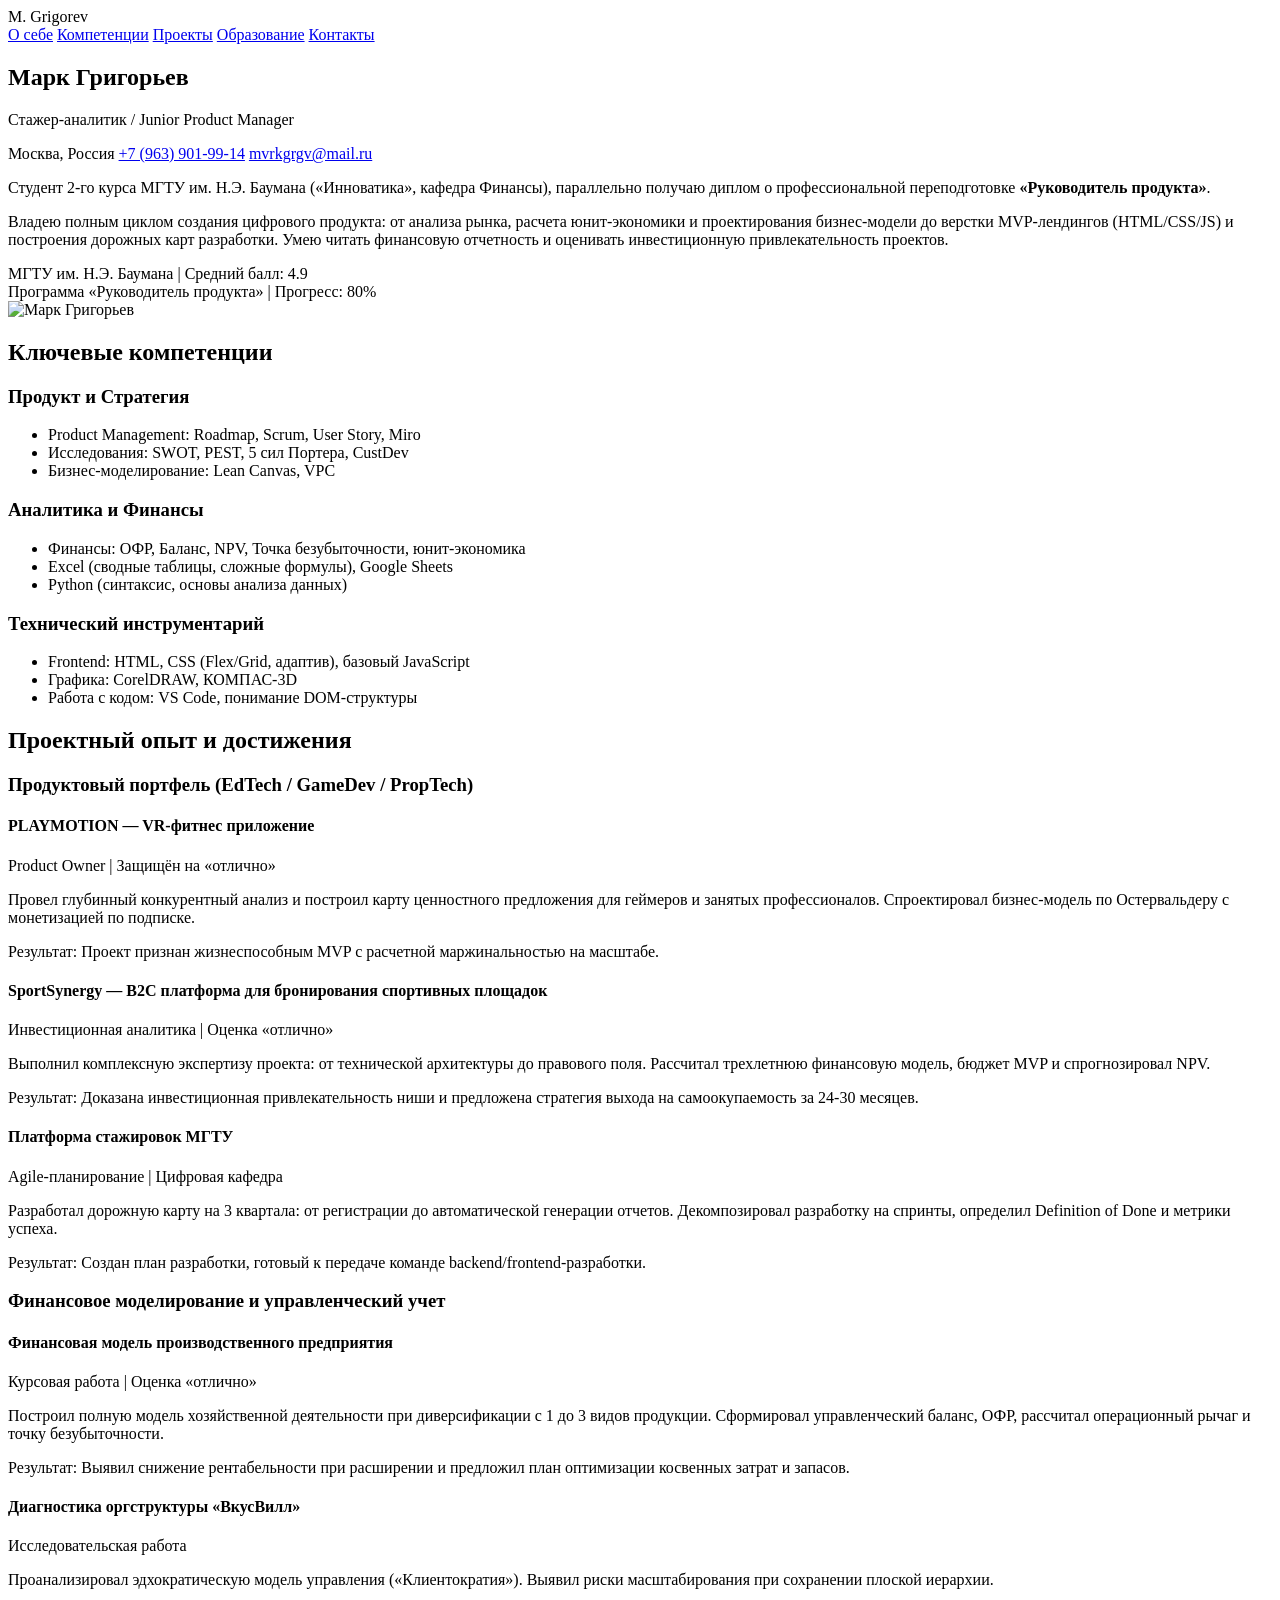
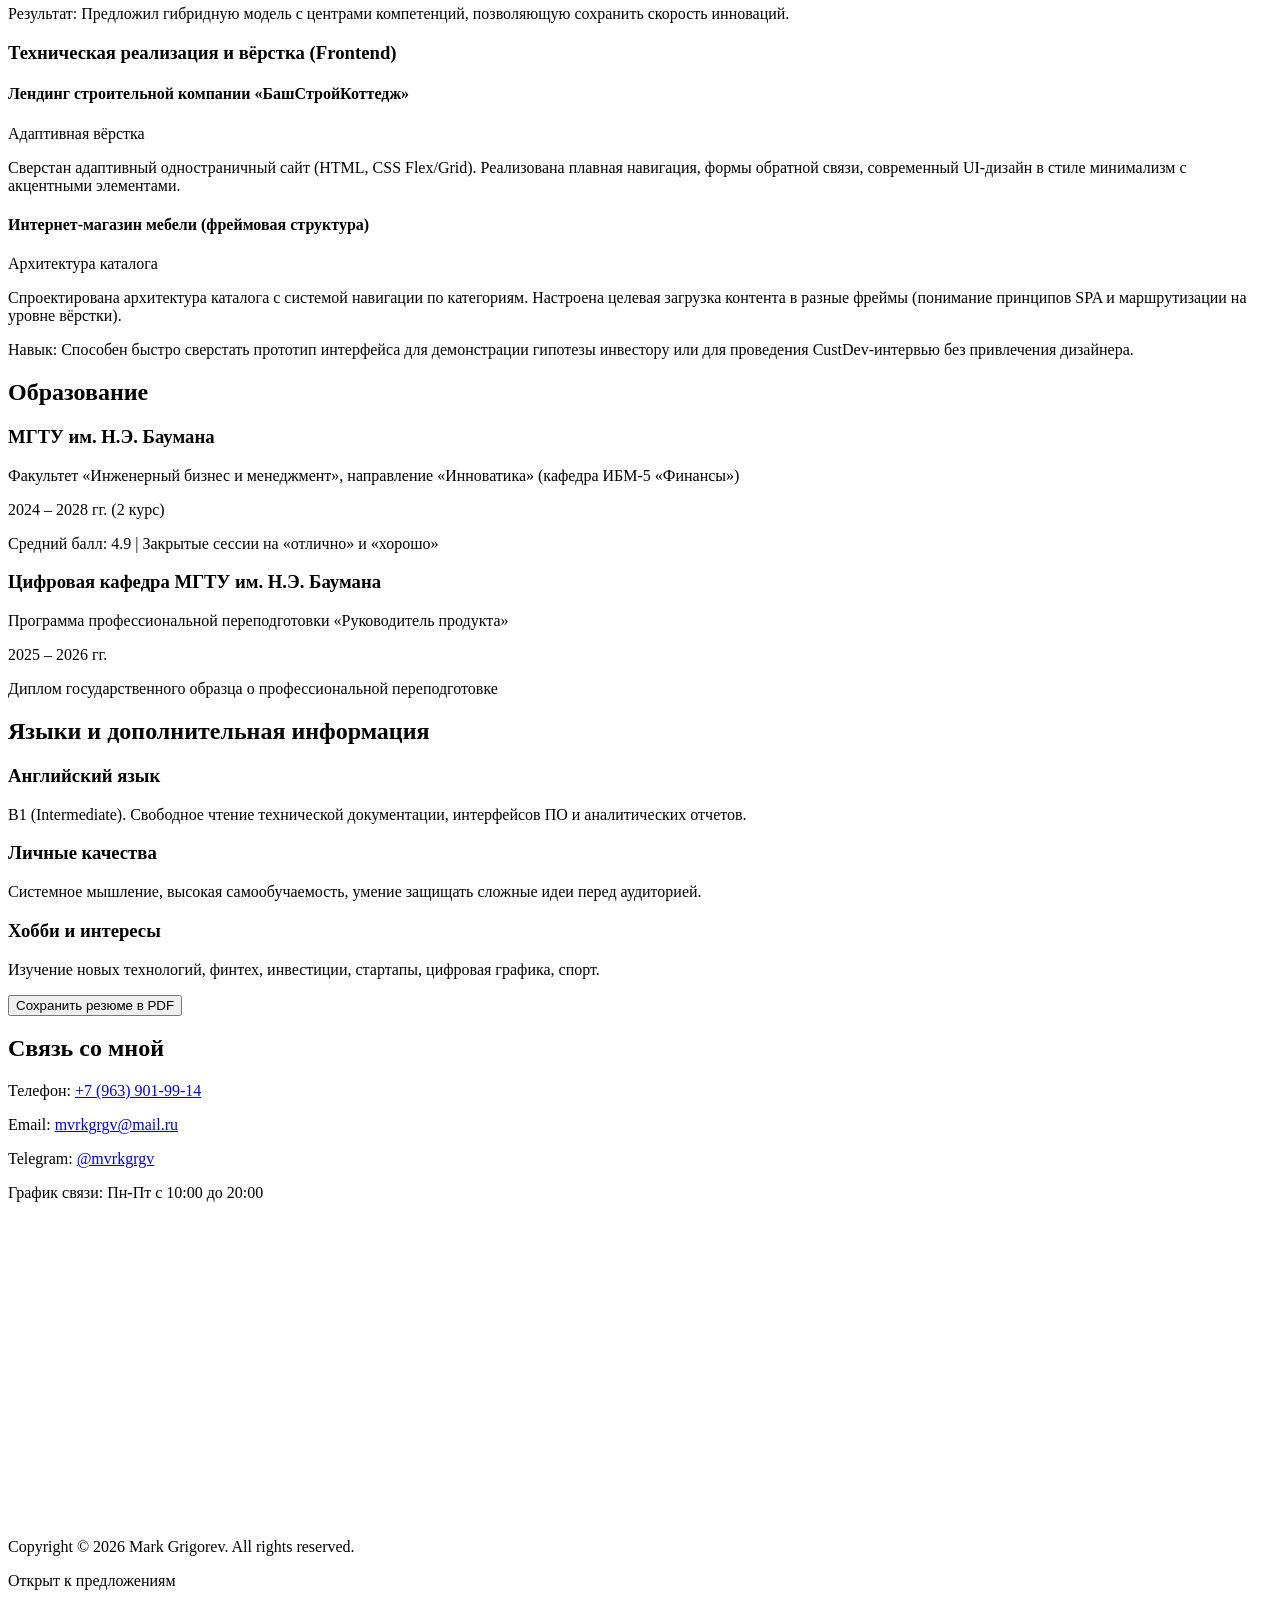
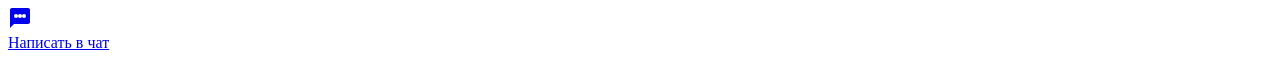
==== index.html @ a6ddb9bc "Add files via upload" ====
<!DOCTYPE html>
<html lang="ru">
<head>
    <meta charset="UTF-8">
    <meta name="viewport" content="width=device-width, initial-scale=1.0">
    <title>Марк Григорьев</title>
    
    <link rel="stylesheet" href="c:\Users\MarkS\OneDrive\Desktop\Марк\МГТУ\ИТ\ИТ 4 семестр\Лендинг ИТ\CSS\style.css">
    
    <link rel="preconnect" href="https://fonts.googleapis.com">
    <link rel="preconnect" href="https://fonts.gstatic.com" crossorigin>
    <link href="https://fonts.googleapis.com/css2?family=Inter:opsz,wght@14..32,300;14..32,400;14..32,500;14..32,600;14..32,700&family=Cormorant+Garamond:ital,wght@0,400;0,500;0,600;1,400&display=swap" rel="stylesheet">
</head>
<body>

    <header class="header">
        <div class="logo">
            M. Grigorev
        </div>
        <nav class="nav">
            <a href="#about" class="nav-link">О себе</a>
            <a href="#skills" class="nav-link">Компетенции</a>
            <a href="#projects" class="nav-link">Проекты</a>
            <a href="#education" class="nav-link">Образование</a>
            <a href="#contacts" class="nav-link">Контакты</a>
        </nav>
    </header>

    <!-- О себе (профессиональный профиль) -->
    <section id="about" class="about">
        <div class="about-container">
            <div class="about-text">
                <h1>Марк Григорьев</h1>
                <p class="subtitle">Стажер-аналитик / Junior Product Manager</p>
                <div class="contact-links">
                    <span>Москва, Россия</span>
                    <a href="tel:+79639019914">+7 (963) 901-99-14</a>
                    <a href="mailto:mvrkgrgv@mail.ru">mvrkgrgv@mail.ru</a>
                   
                </div>
                
                
                <div class="profile-text">
                    <p>Студент 2-го курса МГТУ им. Н.Э. Баумана («Инноватика», кафедра Финансы), параллельно получаю диплом о профессиональной переподготовке <strong>«Руководитель продукта»</strong>.</p>
                    <p>Владею полным циклом создания цифрового продукта: от анализа рынка, расчета юнит-экономики и проектирования бизнес-модели до верстки MVP-лендингов (HTML/CSS/JS) и построения дорожных карт разработки. Умею читать финансовую отчетность и оценивать инвестиционную привлекательность проектов.</p>
                </div>
                
                <div class="achievement-badge">
                    МГТУ им. Н.Э. Баумана | Средний балл: 4.9<Br> 
                    Программа «Руководитель продукта» | Прогресс: 80%
                </div>
            </div>
            <div class="about-image">
                <img src="images/avatar.jpg" alt="Марк Григорьев">
            </div>
        </div>
    </section>

    <!-- Ключевые компетенции (3 колонки) -->
    <section id="skills" class="skills">
        <div class="container">
            <h2>Ключевые компетенции</h2>
            <div class="skills-grid three-col">
                <div class="skill-card">
                    <h3>Продукт и Стратегия</h3>
                    <ul>
                        <li>Product Management: Roadmap, Scrum, User Story, Miro</li>
                        <li>Исследования: SWOT, PEST, 5 сил Портера, CustDev</li>
                        <li>Бизнес-моделирование: Lean Canvas, VPC</li>
                    </ul>
                </div>
                <div class="skill-card">
                    <h3>Аналитика и Финансы</h3>
                    <ul>
                        <li>Финансы: ОФР, Баланс, NPV, Точка безубыточности, юнит-экономика</li>
                        <li>Excel (сводные таблицы, сложные формулы), Google Sheets</li>
                        <li>Python (синтаксис, основы анализа данных)</li>
                    </ul>
                </div>
                <div class="skill-card">
                    <h3>Технический инструментарий</h3>
                    <ul>
                        <li>Frontend: HTML, CSS (Flex/Grid, адаптив), базовый JavaScript</li>
                        <li>Графика: CorelDRAW, КОМПАС-3D</li>
                        <li>Работа с кодом: VS Code, понимание DOM-структуры</li>
                    </ul>
                </div>
            </div>
        </div>
    </section>

    <!-- Проектный опыт (карточки с метками) -->
    <section id="projects" class="projects">
        <div class="container">
            <h2>Проектный опыт и достижения</h2>
            
            <!-- Продуктовые проекты -->
            <div class="project-category">
                <h3 class="category-title">Продуктовый портфель (EdTech / GameDev / PropTech)</h3>
                
                <div class="project-card">
                    <div class="project-header">
                        <h4>PLAYMOTION — VR-фитнес приложение</h4>
                        <span class="project-tag">Product Owner | Защищён на «отлично»</span>
                    </div>
                    <p>Провел глубинный конкурентный анализ и построил карту ценностного предложения для геймеров и занятых профессионалов. Спроектировал бизнес-модель по Остервальдеру с монетизацией по подписке.</p>
                    <div class="project-result">Результат: Проект признан жизнеспособным MVP с расчетной маржинальностью на масштабе.</div>
                </div>

                <div class="project-card">
                    <div class="project-header">
                        <h4>SportSynergy — B2C платформа для бронирования спортивных площадок</h4>
                        <span class="project-tag">Инвестиционная аналитика | Оценка «отлично»</span>
                    </div>
                    <p>Выполнил комплексную экспертизу проекта: от технической архитектуры до правового поля. Рассчитал трехлетнюю финансовую модель, бюджет MVP и спрогнозировал NPV.</p>
                    <div class="project-result">Результат: Доказана инвестиционная привлекательность ниши и предложена стратегия выхода на самоокупаемость за 24-30 месяцев.</div>
                </div>

                <div class="project-card">
                    <div class="project-header">
                        <h4>Платформа стажировок МГТУ</h4>
                        <span class="project-tag">Agile-планирование | Цифровая кафедра</span>
                    </div>
                    <p>Разработал дорожную карту на 3 квартала: от регистрации до автоматической генерации отчетов. Декомпозировал разработку на спринты, определил Definition of Done и метрики успеха.</p>
                    <div class="project-result">Результат: Создан план разработки, готовый к передаче команде backend/frontend-разработки.</div>
                </div>
            </div>

            <!-- Финансовое моделирование -->
            <div class="project-category">
                <h3 class="category-title">Финансовое моделирование и управленческий учет</h3>
                
                <div class="project-card">
                    <div class="project-header">
                        <h4>Финансовая модель производственного предприятия</h4>
                        <span class="project-tag">Курсовая работа | Оценка «отлично»</span>
                    </div>
                    <p>Построил полную модель хозяйственной деятельности при диверсификации с 1 до 3 видов продукции. Сформировал управленческий баланс, ОФР, рассчитал операционный рычаг и точку безубыточности.</p>
                    <div class="project-result">Результат: Выявил снижение рентабельности при расширении и предложил план оптимизации косвенных затрат и запасов.</div>
                </div>

                <div class="project-card">
                    <div class="project-header">
                        <h4>Диагностика оргструктуры «ВкусВилл»</h4>
                        <span class="project-tag">Исследовательская работа</span>
                    </div>
                    <p>Проанализировал эдхократическую модель управления («Клиентократия»). Выявил риски масштабирования при сохранении плоской иерархии.</p>
                    <div class="project-result">Результат: Предложил гибридную модель с центрами компетенций, позволяющую сохранить скорость инноваций.</div>
                </div>
            </div>

            <!-- Техническая реализация -->
            <div class="project-category">
                <h3 class="category-title">Техническая реализация и вёрстка (Frontend)</h3>
                
                <div class="project-card">
                    <div class="project-header">
                        <h4>Лендинг строительной компании «БашСтройКоттедж»</h4>
                        <span class="project-tag">Адаптивная вёрстка</span>
                    </div>
                    <p>Сверстан адаптивный одностраничный сайт (HTML, CSS Flex/Grid). Реализована плавная навигация, формы обратной связи, современный UI-дизайн в стиле минимализм с акцентными элементами.</p>
                </div>

                <div class="project-card">
                    <div class="project-header">
                        <h4>Интернет-магазин мебели (фреймовая структура)</h4>
                        <span class="project-tag">Архитектура каталога</span>
                    </div>
                    <p>Спроектирована архитектура каталога с системой навигации по категориям. Настроена целевая загрузка контента в разные фреймы (понимание принципов SPA и маршрутизации на уровне вёрстки).</p>
                    <div class="project-result">Навык: Способен быстро сверстать прототип интерфейса для демонстрации гипотезы инвестору или для проведения CustDev-интервью без привлечения дизайнера.</div>
                </div>
            </div>
        </div>
    </section>

    <!-- Образование -->
    <section id="education" class="education">
        <div class="container">
            <h2>Образование</h2>
            <div class="education-grid">
                <div class="education-card">
                    <h3>МГТУ им. Н.Э. Баумана</h3>
                    <p class="edu-spec">Факультет «Инженерный бизнес и менеджмент», направление «Инноватика» (кафедра ИБМ-5 «Финансы»)</p>
                    <p class="edu-year">2024 – 2028 гг. (2 курс)</p>
                    <div class="edu-highlight">Средний балл: 4.9 | Закрытые сессии на «отлично» и «хорошо»</div>
                </div>
                <div class="education-card">
                    <h3>Цифровая кафедра МГТУ им. Н.Э. Баумана</h3>
                    <p class="edu-spec">Программа профессиональной переподготовки «Руководитель продукта»</p>
                    <p class="edu-year">2025 – 2026 гг.</p>
                    <div class="edu-highlight">Диплом государственного образца о профессиональной переподготовке</div>
                </div>
            </div>
        </div>
    </section>

    <!-- Языки и дополнительная информация -->
    <section id="additional" class="additional">
        <div class="container">
            <h2>Языки и дополнительная информация</h2>
            <div class="additional-grid">
                <div class="additional-card">
                    <h3>Английский язык</h3>
                    <p>B1 (Intermediate). Свободное чтение технической документации, интерфейсов ПО и аналитических отчетов.</p>
                </div>
                <div class="additional-card">
                    <h3>Личные качества</h3>
                    <p>Системное мышление, высокая самообучаемость, умение защищать сложные идеи перед аудиторией.</p>
                </div>
                <div class="additional-card">
                    <h3>Хобби и интересы</h3>
                    <p>Изучение новых технологий, финтех, инвестиции, стартапы, цифровая графика, спорт.</p>
                </div>
            </div>
            
                        <!-- Кнопка сохранения резюме в PDF -->
            <div class="pdf-resume-wrapper">
                <button id="saveResumePdfBtn" class="pdf-resume-btn">Сохранить резюме в PDF</button>
            </div>

           
        </div>
    </section>

    <!-- Контакты -->
    <section id="contacts" class="contacts">
        <div class="container">
            <h2>Связь со мной</h2>
            <div class="contacts-wrapper">
                <div class="contact-info">
                    <p>Телефон: <a href="tel:+79639019914">+7 (963) 901-99-14</a></p>
                    <p>Email: <a href="mailto:mvrkgrgv@mail.ru">mvrkgrgv@mail.ru</a></p>
                    
                    <p>Telegram: <a href="#">@mvrkgrgv</a></p>
                    <p>График связи: Пн-Пт с 10:00 до 20:00</p>
                </div>
                <div class="map-wrapper">
                    <iframe 
                        class="map-iframe"
                        src="https://yandex.ru/map-widget/v1/?um=constructor%3A123456789&source=constructor" 
                        width="450" 
                        height="300" 
                        frameborder="0"
                        allowfullscreen>
                    </iframe>
                </div>
            </div>
        </div>
    </section>

    <footer class="footer">
        <div class="container">
            <p>Copyright © 2026 Mark Grigorev. All rights reserved.</p>
            <p class="footer-sub">Открыт к предложениям</p>
        </div>
    </footer>



    <!-- Чат-виджет (минималистичный, без эмодзи) -->
    <div class="chat-widget">
        <a href="https://vk.me/id218940474?text=Здравствуйте!%20Вопрос%20по%20резюме" 
           class="chat-link" 
           target="_blank" 
           rel="noopener noreferrer">
            <div class="chat-icon">
                <svg width="24" height="24" viewBox="0 0 24 24" fill="none" xmlns="http://www.w3.org/2000/svg">
                    <path d="M20 2H4C2.9 2 2 2.9 2 4V22L6 18H20C21.1 18 22 17.1 22 16V4C22 2.9 21.1 2 20 2Z" fill="currentColor"/>
                    <circle cx="8" cy="10" r="2" fill="white"/>
                    <circle cx="12" cy="10" r="2" fill="white"/>
                    <circle cx="16" cy="10" r="2" fill="white"/>
                </svg>
            </div>
            <span class="chat-tooltip">Написать в чат</span>
        </a>
    </div>


    <script src="JS/index.js"></script>

    <!-- Библиотека для PDF -->
    <script src="https://cdnjs.cloudflare.com/ajax/libs/html2pdf.js/0.10.1/html2pdf.bundle.min.js"></script>
    <script>
        (function() {
            const pdfBtn = document.getElementById('saveResumePdfBtn');
            if (pdfBtn) {
                pdfBtn.addEventListener('click', function() {
                    // Создаём окно для генерации PDF
                    const win = window.open('', '_blank');
                    
                    // Пишем чистый HTML для резюме
                    win.document.write(`
                        <!DOCTYPE html>
                        <html>
                        <head>
                            <meta charset="UTF-8">
                            <title>Марк Григорьев - Резюме</title>
                            <style>
                                * {
                                    margin: 0;
                                    padding: 0;
                                    box-sizing: border-box;
                                }
                                body {
                                    font-family: 'Segoe UI', 'Inter', 'Helvetica Neue', sans-serif;
                                    background: white;
                                    padding: 40px;
                                    color: #1e2a2a;
                                    line-height: 1.45;
                                }
                                .resume {
                                    max-width: 800px;
                                    margin: 0 auto;
                                    background: white;
                                }
                                h1 {
                                    font-size: 32px;
                                    color: #2C4A4A;
                                    margin-bottom: 5px;
                                    font-weight: 600;
                                }
                                .subtitle {
                                    font-size: 18px;
                                    color: #6A6A6A;
                                    margin-bottom: 15px;
                                    font-weight: 500;
                                }
                                .contacts-row {
                                    display: flex;
                                    flex-wrap: wrap;
                                    gap: 20px;
                                    font-size: 13px;
                                    color: #4a6a6a;
                                    margin-bottom: 25px;
                                    padding-bottom: 15px;
                                    border-bottom: 3px solid #2C4A4A;
                                }
                                h2 {
                                    font-size: 20px;
                                    color: #2C4A4A;
                                    border-bottom: 2px solid #EDE8DF;
                                    padding-bottom: 5px;
                                    margin: 20px 0 12px 0;
                                }
                                h3 {
                                    font-size: 15px;
                                    color: #2C4A4A;
                                    margin: 12px 0 4px 0;
                                    font-weight: 600;
                                }
                                p {
                                    font-size: 13px;
                                    color: #333;
                                    margin-bottom: 8px;
                                    line-height: 1.5;
                                }
                                ul {
                                    margin: 5px 0 8px 20px;
                                }
                                li {
                                    font-size: 12px;
                                    color: #555;
                                    margin-bottom: 4px;
                                }
                                .badge {
                                    background-color: #F8F6F2;
                                    padding: 10px 15px;
                                    border-radius: 10px;
                                    margin: 12px 0;
                                    font-size: 13px;
                                    color: #2C4A4A;
                                    font-weight: 500;
                                }
                                .grid-3 {
                                    display: flex;
                                    gap: 15px;
                                    margin: 10px 0;
                                    flex-wrap: wrap;
                                }
                                .card {
                                    background-color: #F8F6F2;
                                    padding: 12px;
                                    border-radius: 10px;
                                    flex: 1;
                                    min-width: 180px;
                                }
                                .card h4 {
                                    font-size: 14px;
                                    font-weight: 600;
                                    margin-bottom: 8px;
                                    color: #2C4A4A;
                                }
                                .card ul {
                                    margin: 0;
                                    padding-left: 18px;
                                }
                                .card li {
                                    font-size: 11px;
                                }
                                
                                /* Стили для карточек проектов */
                                .projects-grid {
                                    display: flex;
                                    flex-direction: column;
                                    gap: 16px;
                                    margin: 12px 0;
                                }
                                .project-card {
                                    background-color: #F8F6F2;
                                    padding: 14px 16px;
                                    border-radius: 10px;
                                }
                                .project-title {
                                    font-size: 15px;
                                    font-weight: 700;
                                    color: #2C4A4A;
                                    margin-bottom: 4px;
                                }
                                .project-tag {
                                    font-size: 11px;
                                    color: #8B6B3D;
                                    margin-bottom: 8px;
                                    font-weight: 500;
                                }
                                .project-desc {
                                    font-size: 12px;
                                    color: #444;
                                    margin-bottom: 8px;
                                    line-height: 1.45;
                                }
                                .project-result {
                                    font-size: 11px;
                                    margin-top: 8px;
                                    padding-top: 6px;
                                    border-top: 1px solid #E2D9CE;
                                    color: #2C4A4A;
                                    font-weight: 600;
                                }
                                
                                /* Стили для карточек образования (как у компетенций) */
                                .education-grid {
                                    display: flex;
                                    flex-direction: column;
                                    gap: 16px;
                                    margin: 12px 0;
                                }
                                .edu-card {
                                    background-color: #F8F6F2;
                                    padding: 14px 16px;
                                    border-radius: 10px;
                                }
                                .edu-title {
                                    font-size: 15px;
                                    font-weight: 700;
                                    color: #2C4A4A;
                                    margin-bottom: 4px;
                                }
                                .edu-date {
                                    font-size: 11px;
                                    color: #8B6B3D;
                                    margin-bottom: 8px;
                                    font-weight: 500;
                                }
                                .edu-desc {
                                    font-size: 12px;
                                    color: #444;
                                    margin-bottom: 0;
                                }
                                
                                .footer-note {
                                    margin-top: 25px;
                                    padding: 12px;
                                    background-color: #F8F6F2;
                                    border-radius: 10px;
                                    text-align: center;
                                    font-size: 12px;
                                    font-style: italic;
                                    color: #2C4A4A;
                                }
                                hr {
                                    margin: 15px 0;
                                    border: none;
                                    border-top: 1px solid #EDE8DF;
                                }
                                .pdf-resume-wrapper {
                                    text-align: center;
                                }

                            </style>
                        </head>
                        <body>
                            <div class="resume">
                                <h1>Григорьев Марк Сергеевич</h1>
                                <div class="subtitle">Стажер-аналитик / Junior Product Manager</div>
                                <div class="contacts-row">
                                    <span>📍 Москва, Россия</span>
                                    <span>📞 +7 (963) 901-99-14</span>
                                    <span>✉️ mvrkgrgv@mail.ru</span>
                                   
                                </div>

                                <!-- О себе -->
                                <h2>О себе</h2>
                                <p>Студент 2-го курса МГТУ им. Н.Э. Баумана («Инноватика», кафедра Финансы), параллельно получаю диплом о профессиональной переподготовке «Руководитель продукта» (Цифровая кафедра МГТУ).</p>
                                <p>Владею полным циклом создания цифрового продукта: от анализа рынка, расчета юнит-экономики и проектирования бизнес-модели до вёрстки MVP-лендингов (HTML/CSS/JS) и построения дорожных карт разработки (Roadmap). Умею читать финансовую отчётность (ОФР, Баланс) и оценивать инвестиционную привлекательность проектов (NPV).</p>
                                <div class="badge">МГТУ им. Н.Э. Баумана | Средний балл: 4.9<Br> Программа «Руководитель продукта» | Прогресс: 80%</div>

                                <!-- Ключевые компетенции -->
                                <h2>Ключевые компетенции</h2>
                                <div class="grid-3">
                                    <div class="card">
                                        <h4>Продукт и Стратегия</h4>
                                        <ul>
                                            <li>Product Management: Roadmap, Scrum, User Story, Miro</li>
                                            <li>Исследования: SWOT, PEST, 5 сил Портера, CustDev</li>
                                            <li>Бизнес-моделирование: Lean Canvas, VPC</li>
                                        </ul>
                                    </div>
                                    <div class="card">
                                        <h4>Аналитика и Финансы</h4>
                                        <ul>
                                            <li>Финансы: ОФР, Баланс, NPV, Точка безубыточности, юнит-экономика</li>
                                            <li>Excel (сводные таблицы, сложные формулы), Google Sheets</li>
                                            <li>Python (Pandas, анализ массивов данных)</li>
                                        </ul>
                                    </div>
                                    <div class="card">
                                        <h4>Технический инструментарий</h4>
                                        <ul>
                                            <li>Frontend: HTML, CSS (Flex/Grid, адаптив), JavaScript</li>
                                            <li>Графика: CorelDRAW, КОМПАС-3D</li>
                                            <li>VS Code, понимание DOM-структуры</li>
                                        </ul>
                                    </div>
                                </div>

                                <!-- Проектный опыт -->
                                <h2>Проектный опыт и достижения</h2>
                                <div class="projects-grid">
                                    <div class="project-card">
                                        <div class="project-title">PLAYMOTION — VR-фитнес приложение</div>
                                        <div class="project-tag">Product Owner | Защищён на «отлично»</div>
                                        <div class="project-desc">Провел конкурентный анализ, построил карту ценностного предложения. Спроектировал бизнес-модель с монетизацией по подписке.</div>
                                        <div class="project-result">✅ Результат: Проект признан жизнеспособным MVP с расчётной маржинальностью.</div>
                                    </div>

                                    <div class="project-card">
                                        <div class="project-title">SportSynergy — B2C платформа для бронирования спорта</div>
                                        <div class="project-tag">Инвестиционная аналитика | Оценка «отлично»</div>
                                        <div class="project-desc">Выполнил экспертизу проекта: от архитектуры до правового поля. Рассчитал трёхлетнюю финансовую модель, бюджет MVP, NPV.</div>
                                        <div class="project-result">✅ Результат: Доказана инвестиционная привлекательность, стратегия выхода на самоокупаемость за 24–30 месяцев.</div>
                                    </div>

                                    <div class="project-card">
                                        <div class="project-title">Финансовая модель производственного предприятия (3 продукта)</div>
                                        <div class="project-tag">Курсовая работа | Оценка «отлично»</div>
                                        <div class="project-desc">Построил модель хоз. деятельности при диверсификации с 1 до 3 видов продукции. Сформировал управленческий баланс, ОФР.</div>
                                        <div class="project-result">✅ Результат: Выявил снижение рентабельности при расширении, предложил план оптимизации затрат.</div>
                                    </div>

                                    <div class="project-card">
                                        <div class="project-title">Платформа стажировок МГТУ</div>
                                        <div class="project-tag">Agile-планирование | Цифровая кафедра</div>
                                        <div class="project-desc">Разработал дорожную карту на 3 квартала, декомпозировал разработку на спринты, определил Definition of Done.</div>
                                        <div class="project-result">✅ Результат: Создан план разработки, готовый к передаче команде разработки.</div>
                                    </div>

                                    <div class="project-card">
                                        <div class="project-title">Лендинг строительной компании «БашСтройКоттедж»</div>
                                        <div class="project-tag">Адаптивная вёрстка</div>
                                        <div class="project-desc">Сверстан адаптивный одностраничный сайт (HTML, CSS Flex/Grid). Реализована плавная навигация, формы обратной связи.</div>
                                        <div class="project-result">✅ Результат: Готовый MVP-лендинг для демонстрации гипотезы инвестору.</div>
                                    </div>
                                </div>

                                <!-- Образование (карточки, как в компетенциях) -->
                                <h2>Образование</h2>
                                <div class="education-grid">
                                    <div class="edu-card">
                                        <div class="edu-title">МГТУ им. Н.Э. Баумана</div>
                                        <div class="edu-date">2024 – 2028 гг. (2 курс) | Средний балл: 4.9</div>
                                        <div class="edu-desc">Факультет «Инженерный бизнес и менеджмент», направление «Инноватика» (кафедра ИБМ-5 «Финансы»)</div>
                                    </div>
                                    <div class="edu-card">
                                        <div class="edu-title">Цифровая кафедра МГТУ им. Н.Э. Баумана</div>
                                        <div class="edu-date">2025 – 2026 гг.</div>
                                        <div class="edu-desc">Программа профессиональной переподготовки «Руководитель продукта» — диплом государственного образца</div>
                                    </div>
                                </div>

                                <!-- Дополнительная информация -->
                                <h2>Дополнительная информация</h2>
                                <div class="grid-3">
                                    <div class="card">
                                        <h4>Английский язык</h4>
                                        <p style="font-size: 11px;">B1 (Intermediate). Чтение технической документации, интерфейсов ПО и аналитических отчётов.</p>
                                    </div>
                                    <div class="card">
                                        <h4>Личные качества</h4>
                                        <p style="font-size: 11px;">Системное мышление, высокая самообучаемость, умение защищать сложные идеи перед аудиторией.</p>
                                    </div>
                                    <div class="card">
                                        <h4>Хобби</h4>
                                        <p style="font-size: 11px;">Новые технологии, цифровая графика, спорт.</p>
                                    </div>
                                </div>

                                
                            </div>
                        </body>
                        </html>
                    `);
                    
                    win.document.close();
                    
                    // Ждём загрузки и печатаем/сохраняем PDF
                    win.onload = function() {
                        win.print();
                    };
                });
            }
        })();
    </script>
    
</body>
</html>
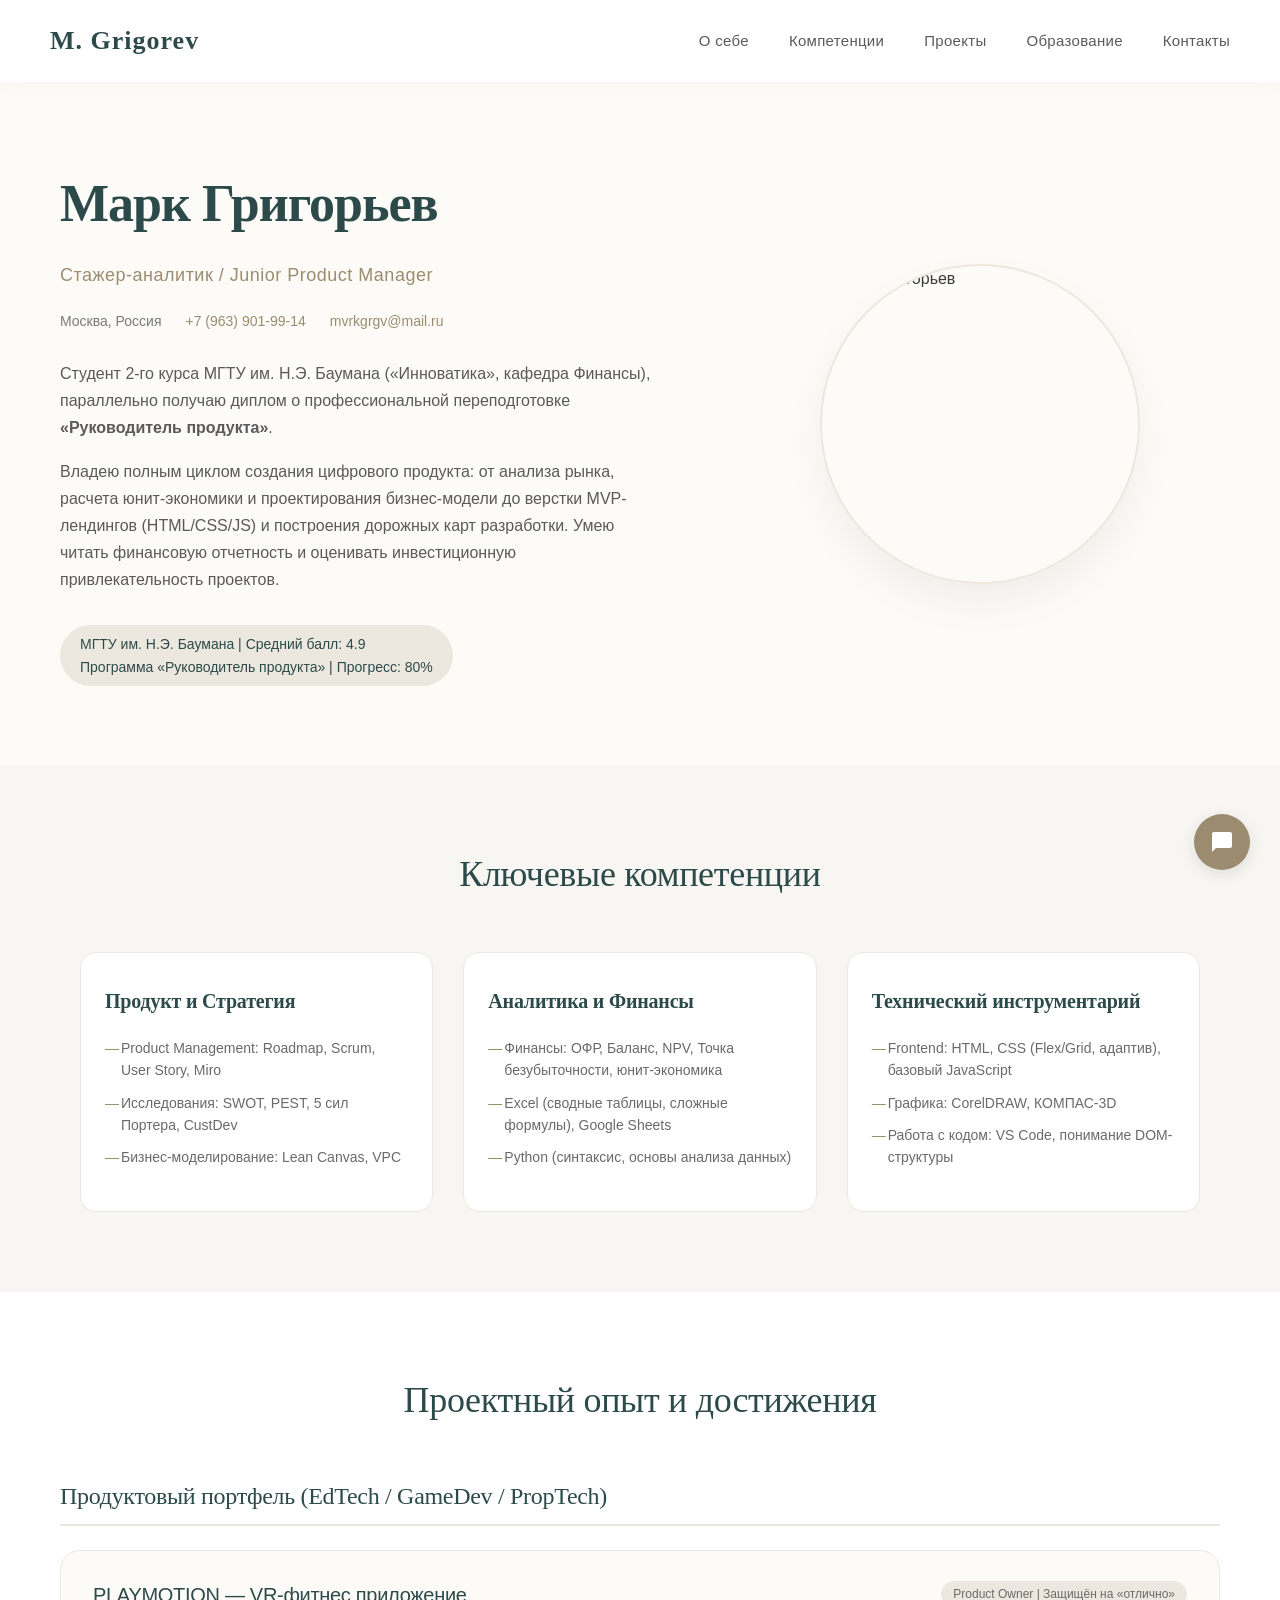
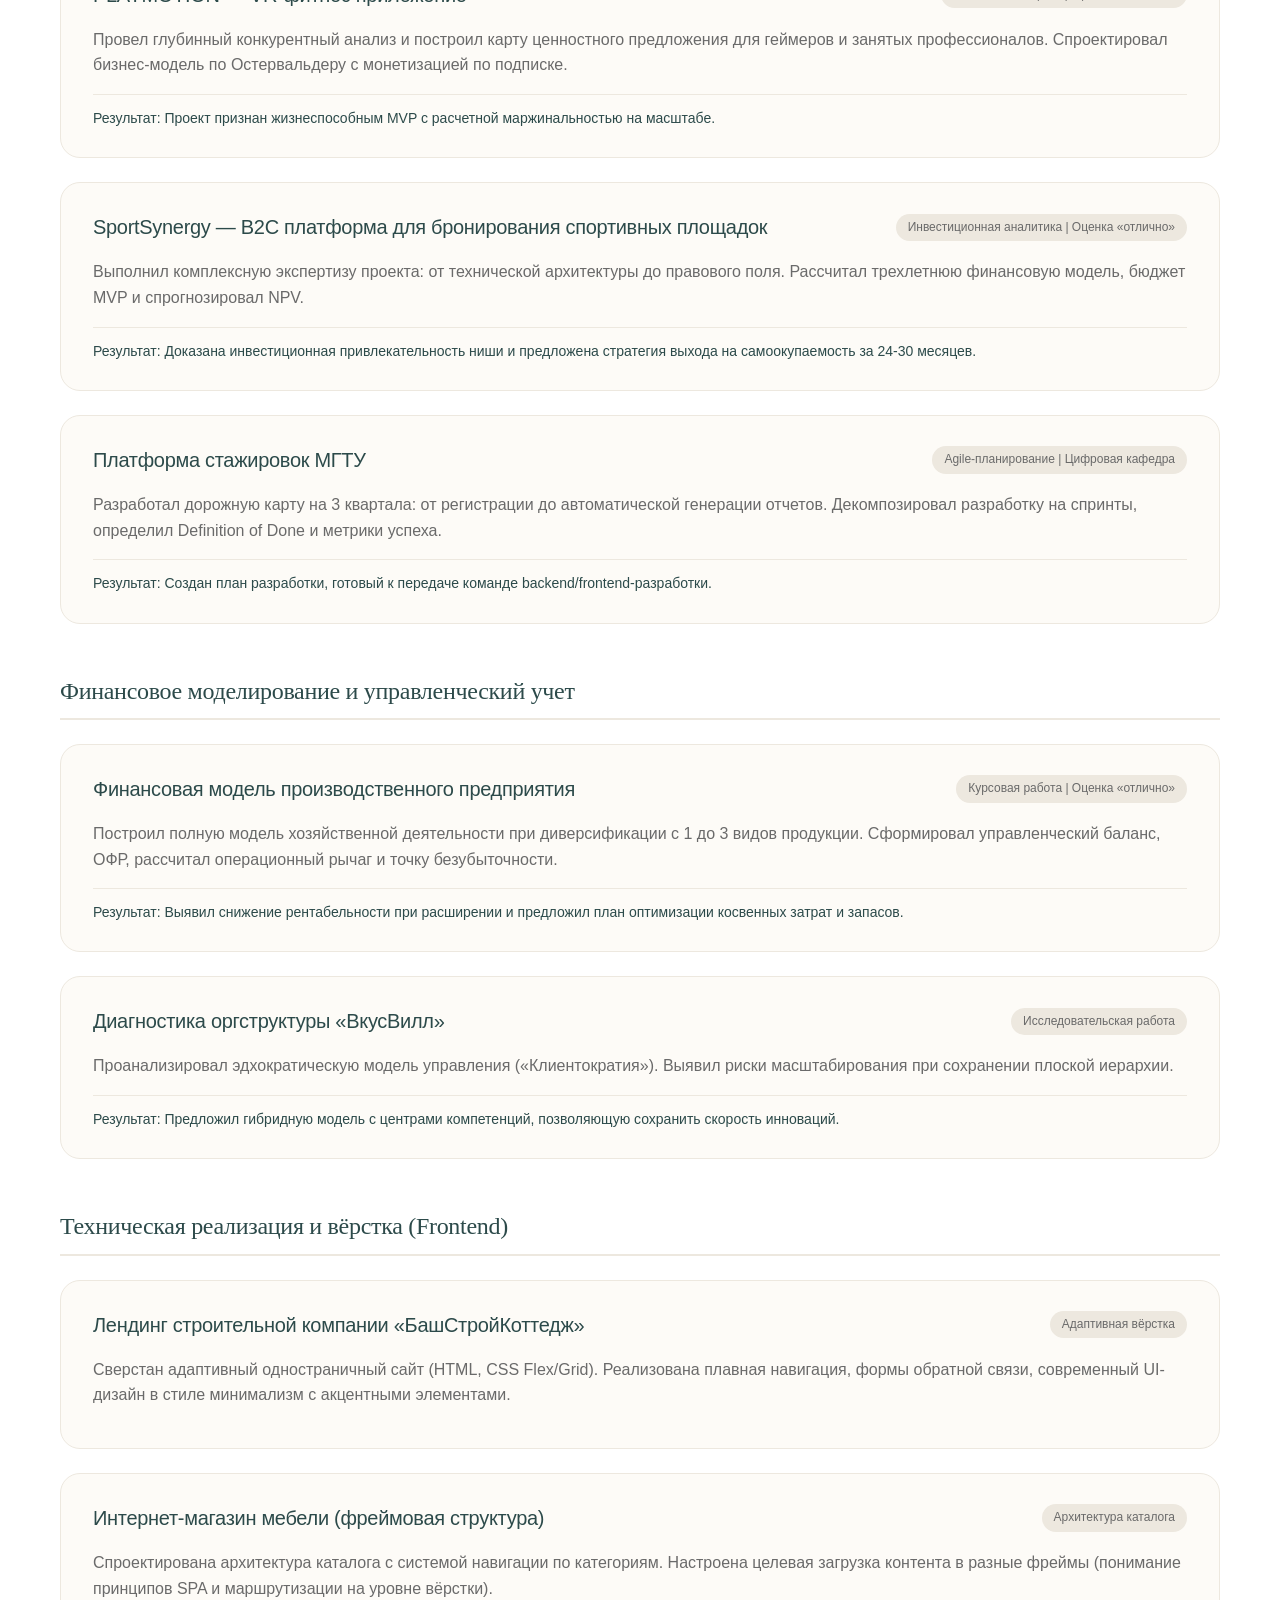
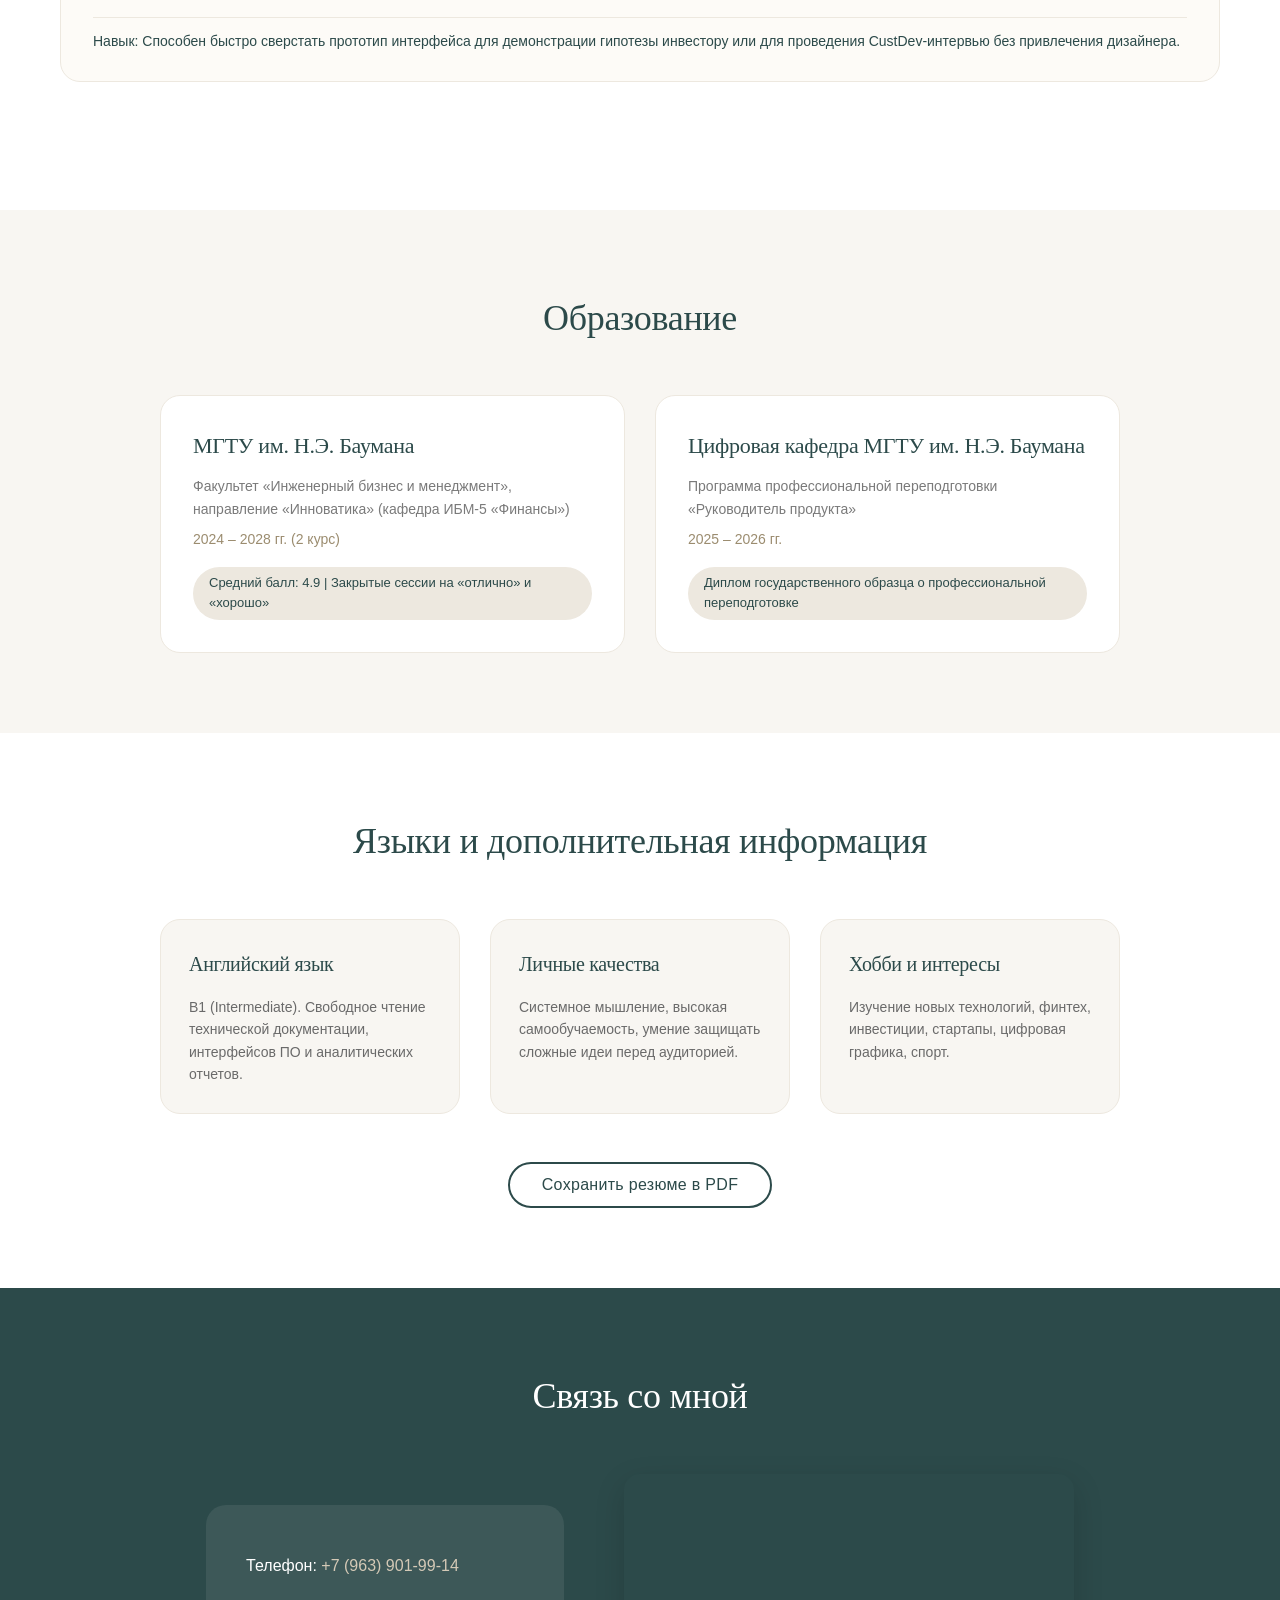
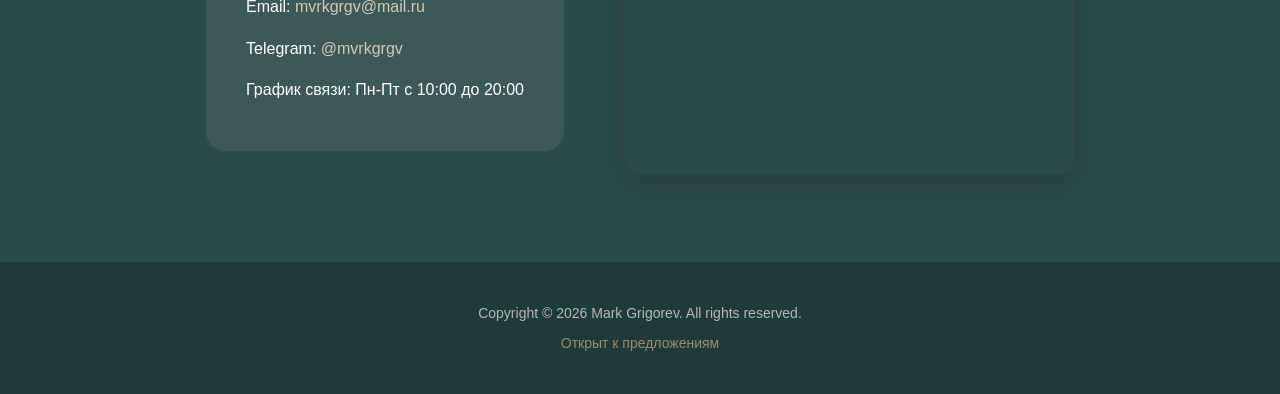
==== commit 28730937: "Update index.html" ====
--- a/index.html
+++ b/index.html
@@ -1,626 +1,627 @@
-<!DOCTYPE html>
-<html lang="ru">
-<head>
-    <meta charset="UTF-8">
-    <meta name="viewport" content="width=device-width, initial-scale=1.0">
-    <title>Марк Григорьев</title>
-    
-    <link rel="stylesheet" href="c:\Users\MarkS\OneDrive\Desktop\Марк\МГТУ\ИТ\ИТ 4 семестр\Лендинг ИТ\CSS\style.css">
-    
-    <link rel="preconnect" href="https://fonts.googleapis.com">
-    <link rel="preconnect" href="https://fonts.gstatic.com" crossorigin>
-    <link href="https://fonts.googleapis.com/css2?family=Inter:opsz,wght@14..32,300;14..32,400;14..32,500;14..32,600;14..32,700&family=Cormorant+Garamond:ital,wght@0,400;0,500;0,600;1,400&display=swap" rel="stylesheet">
-</head>
-<body>
-
-    <header class="header">
-        <div class="logo">
-            M. Grigorev
-        </div>
-        <nav class="nav">
-            <a href="#about" class="nav-link">О себе</a>
-            <a href="#skills" class="nav-link">Компетенции</a>
-            <a href="#projects" class="nav-link">Проекты</a>
-            <a href="#education" class="nav-link">Образование</a>
-            <a href="#contacts" class="nav-link">Контакты</a>
-        </nav>
-    </header>
-
-    <!-- О себе (профессиональный профиль) -->
-    <section id="about" class="about">
-        <div class="about-container">
-            <div class="about-text">
-                <h1>Марк Григорьев</h1>
-                <p class="subtitle">Стажер-аналитик / Junior Product Manager</p>
-                <div class="contact-links">
-                    <span>Москва, Россия</span>
-                    <a href="tel:+79639019914">+7 (963) 901-99-14</a>
-                    <a href="mailto:mvrkgrgv@mail.ru">mvrkgrgv@mail.ru</a>
-                   
-                </div>
-                
-                
-                <div class="profile-text">
-                    <p>Студент 2-го курса МГТУ им. Н.Э. Баумана («Инноватика», кафедра Финансы), параллельно получаю диплом о профессиональной переподготовке <strong>«Руководитель продукта»</strong>.</p>
-                    <p>Владею полным циклом создания цифрового продукта: от анализа рынка, расчета юнит-экономики и проектирования бизнес-модели до верстки MVP-лендингов (HTML/CSS/JS) и построения дорожных карт разработки. Умею читать финансовую отчетность и оценивать инвестиционную привлекательность проектов.</p>
-                </div>
-                
-                <div class="achievement-badge">
-                    МГТУ им. Н.Э. Баумана | Средний балл: 4.9<Br> 
-                    Программа «Руководитель продукта» | Прогресс: 80%
-                </div>
-            </div>
-            <div class="about-image">
-                <img src="images/avatar.jpg" alt="Марк Григорьев">
-            </div>
-        </div>
-    </section>
-
-    <!-- Ключевые компетенции (3 колонки) -->
-    <section id="skills" class="skills">
-        <div class="container">
-            <h2>Ключевые компетенции</h2>
-            <div class="skills-grid three-col">
-                <div class="skill-card">
-                    <h3>Продукт и Стратегия</h3>
-                    <ul>
-                        <li>Product Management: Roadmap, Scrum, User Story, Miro</li>
-                        <li>Исследования: SWOT, PEST, 5 сил Портера, CustDev</li>
-                        <li>Бизнес-моделирование: Lean Canvas, VPC</li>
-                    </ul>
-                </div>
-                <div class="skill-card">
-                    <h3>Аналитика и Финансы</h3>
-                    <ul>
-                        <li>Финансы: ОФР, Баланс, NPV, Точка безубыточности, юнит-экономика</li>
-                        <li>Excel (сводные таблицы, сложные формулы), Google Sheets</li>
-                        <li>Python (синтаксис, основы анализа данных)</li>
-                    </ul>
-                </div>
-                <div class="skill-card">
-                    <h3>Технический инструментарий</h3>
-                    <ul>
-                        <li>Frontend: HTML, CSS (Flex/Grid, адаптив), базовый JavaScript</li>
-                        <li>Графика: CorelDRAW, КОМПАС-3D</li>
-                        <li>Работа с кодом: VS Code, понимание DOM-структуры</li>
-                    </ul>
-                </div>
-            </div>
-        </div>
-    </section>
-
-    <!-- Проектный опыт (карточки с метками) -->
-    <section id="projects" class="projects">
-        <div class="container">
-            <h2>Проектный опыт и достижения</h2>
-            
-            <!-- Продуктовые проекты -->
-            <div class="project-category">
-                <h3 class="category-title">Продуктовый портфель (EdTech / GameDev / PropTech)</h3>
-                
-                <div class="project-card">
-                    <div class="project-header">
-                        <h4>PLAYMOTION — VR-фитнес приложение</h4>
-                        <span class="project-tag">Product Owner | Защищён на «отлично»</span>
-                    </div>
-                    <p>Провел глубинный конкурентный анализ и построил карту ценностного предложения для геймеров и занятых профессионалов. Спроектировал бизнес-модель по Остервальдеру с монетизацией по подписке.</p>
-                    <div class="project-result">Результат: Проект признан жизнеспособным MVP с расчетной маржинальностью на масштабе.</div>
-                </div>
-
-                <div class="project-card">
-                    <div class="project-header">
-                        <h4>SportSynergy — B2C платформа для бронирования спортивных площадок</h4>
-                        <span class="project-tag">Инвестиционная аналитика | Оценка «отлично»</span>
-                    </div>
-                    <p>Выполнил комплексную экспертизу проекта: от технической архитектуры до правового поля. Рассчитал трехлетнюю финансовую модель, бюджет MVP и спрогнозировал NPV.</p>
-                    <div class="project-result">Результат: Доказана инвестиционная привлекательность ниши и предложена стратегия выхода на самоокупаемость за 24-30 месяцев.</div>
-                </div>
-
-                <div class="project-card">
-                    <div class="project-header">
-                        <h4>Платформа стажировок МГТУ</h4>
-                        <span class="project-tag">Agile-планирование | Цифровая кафедра</span>
-                    </div>
-                    <p>Разработал дорожную карту на 3 квартала: от регистрации до автоматической генерации отчетов. Декомпозировал разработку на спринты, определил Definition of Done и метрики успеха.</p>
-                    <div class="project-result">Результат: Создан план разработки, готовый к передаче команде backend/frontend-разработки.</div>
-                </div>
-            </div>
-
-            <!-- Финансовое моделирование -->
-            <div class="project-category">
-                <h3 class="category-title">Финансовое моделирование и управленческий учет</h3>
-                
-                <div class="project-card">
-                    <div class="project-header">
-                        <h4>Финансовая модель производственного предприятия</h4>
-                        <span class="project-tag">Курсовая работа | Оценка «отлично»</span>
-                    </div>
-                    <p>Построил полную модель хозяйственной деятельности при диверсификации с 1 до 3 видов продукции. Сформировал управленческий баланс, ОФР, рассчитал операционный рычаг и точку безубыточности.</p>
-                    <div class="project-result">Результат: Выявил снижение рентабельности при расширении и предложил план оптимизации косвенных затрат и запасов.</div>
-                </div>
-
-                <div class="project-card">
-                    <div class="project-header">
-                        <h4>Диагностика оргструктуры «ВкусВилл»</h4>
-                        <span class="project-tag">Исследовательская работа</span>
-                    </div>
-                    <p>Проанализировал эдхократическую модель управления («Клиентократия»). Выявил риски масштабирования при сохранении плоской иерархии.</p>
-                    <div class="project-result">Результат: Предложил гибридную модель с центрами компетенций, позволяющую сохранить скорость инноваций.</div>
-                </div>
-            </div>
-
-            <!-- Техническая реализация -->
-            <div class="project-category">
-                <h3 class="category-title">Техническая реализация и вёрстка (Frontend)</h3>
-                
-                <div class="project-card">
-                    <div class="project-header">
-                        <h4>Лендинг строительной компании «БашСтройКоттедж»</h4>
-                        <span class="project-tag">Адаптивная вёрстка</span>
-                    </div>
-                    <p>Сверстан адаптивный одностраничный сайт (HTML, CSS Flex/Grid). Реализована плавная навигация, формы обратной связи, современный UI-дизайн в стиле минимализм с акцентными элементами.</p>
-                </div>
-
-                <div class="project-card">
-                    <div class="project-header">
-                        <h4>Интернет-магазин мебели (фреймовая структура)</h4>
-                        <span class="project-tag">Архитектура каталога</span>
-                    </div>
-                    <p>Спроектирована архитектура каталога с системой навигации по категориям. Настроена целевая загрузка контента в разные фреймы (понимание принципов SPA и маршрутизации на уровне вёрстки).</p>
-                    <div class="project-result">Навык: Способен быстро сверстать прототип интерфейса для демонстрации гипотезы инвестору или для проведения CustDev-интервью без привлечения дизайнера.</div>
-                </div>
-            </div>
-        </div>
-    </section>
-
-    <!-- Образование -->
-    <section id="education" class="education">
-        <div class="container">
-            <h2>Образование</h2>
-            <div class="education-grid">
-                <div class="education-card">
-                    <h3>МГТУ им. Н.Э. Баумана</h3>
-                    <p class="edu-spec">Факультет «Инженерный бизнес и менеджмент», направление «Инноватика» (кафедра ИБМ-5 «Финансы»)</p>
-                    <p class="edu-year">2024 – 2028 гг. (2 курс)</p>
-                    <div class="edu-highlight">Средний балл: 4.9 | Закрытые сессии на «отлично» и «хорошо»</div>
-                </div>
-                <div class="education-card">
-                    <h3>Цифровая кафедра МГТУ им. Н.Э. Баумана</h3>
-                    <p class="edu-spec">Программа профессиональной переподготовки «Руководитель продукта»</p>
-                    <p class="edu-year">2025 – 2026 гг.</p>
-                    <div class="edu-highlight">Диплом государственного образца о профессиональной переподготовке</div>
-                </div>
-            </div>
-        </div>
-    </section>
-
-    <!-- Языки и дополнительная информация -->
-    <section id="additional" class="additional">
-        <div class="container">
-            <h2>Языки и дополнительная информация</h2>
-            <div class="additional-grid">
-                <div class="additional-card">
-                    <h3>Английский язык</h3>
-                    <p>B1 (Intermediate). Свободное чтение технической документации, интерфейсов ПО и аналитических отчетов.</p>
-                </div>
-                <div class="additional-card">
-                    <h3>Личные качества</h3>
-                    <p>Системное мышление, высокая самообучаемость, умение защищать сложные идеи перед аудиторией.</p>
-                </div>
-                <div class="additional-card">
-                    <h3>Хобби и интересы</h3>
-                    <p>Изучение новых технологий, финтех, инвестиции, стартапы, цифровая графика, спорт.</p>
-                </div>
-            </div>
-            
-                        <!-- Кнопка сохранения резюме в PDF -->
-            <div class="pdf-resume-wrapper">
-                <button id="saveResumePdfBtn" class="pdf-resume-btn">Сохранить резюме в PDF</button>
-            </div>
-
-           
-        </div>
-    </section>
-
-    <!-- Контакты -->
-    <section id="contacts" class="contacts">
-        <div class="container">
-            <h2>Связь со мной</h2>
-            <div class="contacts-wrapper">
-                <div class="contact-info">
-                    <p>Телефон: <a href="tel:+79639019914">+7 (963) 901-99-14</a></p>
-                    <p>Email: <a href="mailto:mvrkgrgv@mail.ru">mvrkgrgv@mail.ru</a></p>
-                    
-                    <p>Telegram: <a href="#">@mvrkgrgv</a></p>
-                    <p>График связи: Пн-Пт с 10:00 до 20:00</p>
-                </div>
-                <div class="map-wrapper">
-                    <iframe 
-                        class="map-iframe"
-                        src="https://yandex.ru/map-widget/v1/?um=constructor%3A123456789&source=constructor" 
-                        width="450" 
-                        height="300" 
-                        frameborder="0"
-                        allowfullscreen>
-                    </iframe>
-                </div>
-            </div>
-        </div>
-    </section>
-
-    <footer class="footer">
-        <div class="container">
-            <p>Copyright © 2026 Mark Grigorev. All rights reserved.</p>
-            <p class="footer-sub">Открыт к предложениям</p>
-        </div>
-    </footer>
-
-
-
-    <!-- Чат-виджет (минималистичный, без эмодзи) -->
-    <div class="chat-widget">
-        <a href="https://vk.me/id218940474?text=Здравствуйте!%20Вопрос%20по%20резюме" 
-           class="chat-link" 
-           target="_blank" 
-           rel="noopener noreferrer">
-            <div class="chat-icon">
-                <svg width="24" height="24" viewBox="0 0 24 24" fill="none" xmlns="http://www.w3.org/2000/svg">
-                    <path d="M20 2H4C2.9 2 2 2.9 2 4V22L6 18H20C21.1 18 22 17.1 22 16V4C22 2.9 21.1 2 20 2Z" fill="currentColor"/>
-                    <circle cx="8" cy="10" r="2" fill="white"/>
-                    <circle cx="12" cy="10" r="2" fill="white"/>
-                    <circle cx="16" cy="10" r="2" fill="white"/>
-                </svg>
-            </div>
-            <span class="chat-tooltip">Написать в чат</span>
-        </a>
-    </div>
-
-
-    <script src="JS/index.js"></script>
-
-    <!-- Библиотека для PDF -->
-    <script src="https://cdnjs.cloudflare.com/ajax/libs/html2pdf.js/0.10.1/html2pdf.bundle.min.js"></script>
-    <script>
-        (function() {
-            const pdfBtn = document.getElementById('saveResumePdfBtn');
-            if (pdfBtn) {
-                pdfBtn.addEventListener('click', function() {
-                    // Создаём окно для генерации PDF
-                    const win = window.open('', '_blank');
-                    
-                    // Пишем чистый HTML для резюме
-                    win.document.write(`
-                        <!DOCTYPE html>
-                        <html>
-                        <head>
-                            <meta charset="UTF-8">
-                            <title>Марк Григорьев - Резюме</title>
-                            <style>
-                                * {
-                                    margin: 0;
-                                    padding: 0;
-                                    box-sizing: border-box;
-                                }
-                                body {
-                                    font-family: 'Segoe UI', 'Inter', 'Helvetica Neue', sans-serif;
-                                    background: white;
-                                    padding: 40px;
-                                    color: #1e2a2a;
-                                    line-height: 1.45;
-                                }
-                                .resume {
-                                    max-width: 800px;
-                                    margin: 0 auto;
-                                    background: white;
-                                }
-                                h1 {
-                                    font-size: 32px;
-                                    color: #2C4A4A;
-                                    margin-bottom: 5px;
-                                    font-weight: 600;
-                                }
-                                .subtitle {
-                                    font-size: 18px;
-                                    color: #6A6A6A;
-                                    margin-bottom: 15px;
-                                    font-weight: 500;
-                                }
-                                .contacts-row {
-                                    display: flex;
-                                    flex-wrap: wrap;
-                                    gap: 20px;
-                                    font-size: 13px;
-                                    color: #4a6a6a;
-                                    margin-bottom: 25px;
-                                    padding-bottom: 15px;
-                                    border-bottom: 3px solid #2C4A4A;
-                                }
-                                h2 {
-                                    font-size: 20px;
-                                    color: #2C4A4A;
-                                    border-bottom: 2px solid #EDE8DF;
-                                    padding-bottom: 5px;
-                                    margin: 20px 0 12px 0;
-                                }
-                                h3 {
-                                    font-size: 15px;
-                                    color: #2C4A4A;
-                                    margin: 12px 0 4px 0;
-                                    font-weight: 600;
-                                }
-                                p {
-                                    font-size: 13px;
-                                    color: #333;
-                                    margin-bottom: 8px;
-                                    line-height: 1.5;
-                                }
-                                ul {
-                                    margin: 5px 0 8px 20px;
-                                }
-                                li {
-                                    font-size: 12px;
-                                    color: #555;
-                                    margin-bottom: 4px;
-                                }
-                                .badge {
-                                    background-color: #F8F6F2;
-                                    padding: 10px 15px;
-                                    border-radius: 10px;
-                                    margin: 12px 0;
-                                    font-size: 13px;
-                                    color: #2C4A4A;
-                                    font-weight: 500;
-                                }
-                                .grid-3 {
-                                    display: flex;
-                                    gap: 15px;
-                                    margin: 10px 0;
-                                    flex-wrap: wrap;
-                                }
-                                .card {
-                                    background-color: #F8F6F2;
-                                    padding: 12px;
-                                    border-radius: 10px;
-                                    flex: 1;
-                                    min-width: 180px;
-                                }
-                                .card h4 {
-                                    font-size: 14px;
-                                    font-weight: 600;
-                                    margin-bottom: 8px;
-                                    color: #2C4A4A;
-                                }
-                                .card ul {
-                                    margin: 0;
-                                    padding-left: 18px;
-                                }
-                                .card li {
-                                    font-size: 11px;
-                                }
-                                
-                                /* Стили для карточек проектов */
-                                .projects-grid {
-                                    display: flex;
-                                    flex-direction: column;
-                                    gap: 16px;
-                                    margin: 12px 0;
-                                }
-                                .project-card {
-                                    background-color: #F8F6F2;
-                                    padding: 14px 16px;
-                                    border-radius: 10px;
-                                }
-                                .project-title {
-                                    font-size: 15px;
-                                    font-weight: 700;
-                                    color: #2C4A4A;
-                                    margin-bottom: 4px;
-                                }
-                                .project-tag {
-                                    font-size: 11px;
-                                    color: #8B6B3D;
-                                    margin-bottom: 8px;
-                                    font-weight: 500;
-                                }
-                                .project-desc {
-                                    font-size: 12px;
-                                    color: #444;
-                                    margin-bottom: 8px;
-                                    line-height: 1.45;
-                                }
-                                .project-result {
-                                    font-size: 11px;
-                                    margin-top: 8px;
-                                    padding-top: 6px;
-                                    border-top: 1px solid #E2D9CE;
-                                    color: #2C4A4A;
-                                    font-weight: 600;
-                                }
-                                
-                                /* Стили для карточек образования (как у компетенций) */
-                                .education-grid {
-                                    display: flex;
-                                    flex-direction: column;
-                                    gap: 16px;
-                                    margin: 12px 0;
-                                }
-                                .edu-card {
-                                    background-color: #F8F6F2;
-                                    padding: 14px 16px;
-                                    border-radius: 10px;
-                                }
-                                .edu-title {
-                                    font-size: 15px;
-                                    font-weight: 700;
-                                    color: #2C4A4A;
-                                    margin-bottom: 4px;
-                                }
-                                .edu-date {
-                                    font-size: 11px;
-                                    color: #8B6B3D;
-                                    margin-bottom: 8px;
-                                    font-weight: 500;
-                                }
-                                .edu-desc {
-                                    font-size: 12px;
-                                    color: #444;
-                                    margin-bottom: 0;
-                                }
-                                
-                                .footer-note {
-                                    margin-top: 25px;
-                                    padding: 12px;
-                                    background-color: #F8F6F2;
-                                    border-radius: 10px;
-                                    text-align: center;
-                                    font-size: 12px;
-                                    font-style: italic;
-                                    color: #2C4A4A;
-                                }
-                                hr {
-                                    margin: 15px 0;
-                                    border: none;
-                                    border-top: 1px solid #EDE8DF;
-                                }
-                                .pdf-resume-wrapper {
-                                    text-align: center;
-                                }
-
-                            </style>
-                        </head>
-                        <body>
-                            <div class="resume">
-                                <h1>Григорьев Марк Сергеевич</h1>
-                                <div class="subtitle">Стажер-аналитик / Junior Product Manager</div>
-                                <div class="contacts-row">
-                                    <span>📍 Москва, Россия</span>
-                                    <span>📞 +7 (963) 901-99-14</span>
-                                    <span>✉️ mvrkgrgv@mail.ru</span>
-                                   
-                                </div>
-
-                                <!-- О себе -->
-                                <h2>О себе</h2>
-                                <p>Студент 2-го курса МГТУ им. Н.Э. Баумана («Инноватика», кафедра Финансы), параллельно получаю диплом о профессиональной переподготовке «Руководитель продукта» (Цифровая кафедра МГТУ).</p>
-                                <p>Владею полным циклом создания цифрового продукта: от анализа рынка, расчета юнит-экономики и проектирования бизнес-модели до вёрстки MVP-лендингов (HTML/CSS/JS) и построения дорожных карт разработки (Roadmap). Умею читать финансовую отчётность (ОФР, Баланс) и оценивать инвестиционную привлекательность проектов (NPV).</p>
-                                <div class="badge">МГТУ им. Н.Э. Баумана | Средний балл: 4.9<Br> Программа «Руководитель продукта» | Прогресс: 80%</div>
-
-                                <!-- Ключевые компетенции -->
-                                <h2>Ключевые компетенции</h2>
-                                <div class="grid-3">
-                                    <div class="card">
-                                        <h4>Продукт и Стратегия</h4>
-                                        <ul>
-                                            <li>Product Management: Roadmap, Scrum, User Story, Miro</li>
-                                            <li>Исследования: SWOT, PEST, 5 сил Портера, CustDev</li>
-                                            <li>Бизнес-моделирование: Lean Canvas, VPC</li>
-                                        </ul>
-                                    </div>
-                                    <div class="card">
-                                        <h4>Аналитика и Финансы</h4>
-                                        <ul>
-                                            <li>Финансы: ОФР, Баланс, NPV, Точка безубыточности, юнит-экономика</li>
-                                            <li>Excel (сводные таблицы, сложные формулы), Google Sheets</li>
-                                            <li>Python (Pandas, анализ массивов данных)</li>
-                                        </ul>
-                                    </div>
-                                    <div class="card">
-                                        <h4>Технический инструментарий</h4>
-                                        <ul>
-                                            <li>Frontend: HTML, CSS (Flex/Grid, адаптив), JavaScript</li>
-                                            <li>Графика: CorelDRAW, КОМПАС-3D</li>
-                                            <li>VS Code, понимание DOM-структуры</li>
-                                        </ul>
-                                    </div>
-                                </div>
-
-                                <!-- Проектный опыт -->
-                                <h2>Проектный опыт и достижения</h2>
-                                <div class="projects-grid">
-                                    <div class="project-card">
-                                        <div class="project-title">PLAYMOTION — VR-фитнес приложение</div>
-                                        <div class="project-tag">Product Owner | Защищён на «отлично»</div>
-                                        <div class="project-desc">Провел конкурентный анализ, построил карту ценностного предложения. Спроектировал бизнес-модель с монетизацией по подписке.</div>
-                                        <div class="project-result">✅ Результат: Проект признан жизнеспособным MVP с расчётной маржинальностью.</div>
-                                    </div>
-
-                                    <div class="project-card">
-                                        <div class="project-title">SportSynergy — B2C платформа для бронирования спорта</div>
-                                        <div class="project-tag">Инвестиционная аналитика | Оценка «отлично»</div>
-                                        <div class="project-desc">Выполнил экспертизу проекта: от архитектуры до правового поля. Рассчитал трёхлетнюю финансовую модель, бюджет MVP, NPV.</div>
-                                        <div class="project-result">✅ Результат: Доказана инвестиционная привлекательность, стратегия выхода на самоокупаемость за 24–30 месяцев.</div>
-                                    </div>
-
-                                    <div class="project-card">
-                                        <div class="project-title">Финансовая модель производственного предприятия (3 продукта)</div>
-                                        <div class="project-tag">Курсовая работа | Оценка «отлично»</div>
-                                        <div class="project-desc">Построил модель хоз. деятельности при диверсификации с 1 до 3 видов продукции. Сформировал управленческий баланс, ОФР.</div>
-                                        <div class="project-result">✅ Результат: Выявил снижение рентабельности при расширении, предложил план оптимизации затрат.</div>
-                                    </div>
-
-                                    <div class="project-card">
-                                        <div class="project-title">Платформа стажировок МГТУ</div>
-                                        <div class="project-tag">Agile-планирование | Цифровая кафедра</div>
-                                        <div class="project-desc">Разработал дорожную карту на 3 квартала, декомпозировал разработку на спринты, определил Definition of Done.</div>
-                                        <div class="project-result">✅ Результат: Создан план разработки, готовый к передаче команде разработки.</div>
-                                    </div>
-
-                                    <div class="project-card">
-                                        <div class="project-title">Лендинг строительной компании «БашСтройКоттедж»</div>
-                                        <div class="project-tag">Адаптивная вёрстка</div>
-                                        <div class="project-desc">Сверстан адаптивный одностраничный сайт (HTML, CSS Flex/Grid). Реализована плавная навигация, формы обратной связи.</div>
-                                        <div class="project-result">✅ Результат: Готовый MVP-лендинг для демонстрации гипотезы инвестору.</div>
-                                    </div>
-                                </div>
-
-                                <!-- Образование (карточки, как в компетенциях) -->
-                                <h2>Образование</h2>
-                                <div class="education-grid">
-                                    <div class="edu-card">
-                                        <div class="edu-title">МГТУ им. Н.Э. Баумана</div>
-                                        <div class="edu-date">2024 – 2028 гг. (2 курс) | Средний балл: 4.9</div>
-                                        <div class="edu-desc">Факультет «Инженерный бизнес и менеджмент», направление «Инноватика» (кафедра ИБМ-5 «Финансы»)</div>
-                                    </div>
-                                    <div class="edu-card">
-                                        <div class="edu-title">Цифровая кафедра МГТУ им. Н.Э. Баумана</div>
-                                        <div class="edu-date">2025 – 2026 гг.</div>
-                                        <div class="edu-desc">Программа профессиональной переподготовки «Руководитель продукта» — диплом государственного образца</div>
-                                    </div>
-                                </div>
-
-                                <!-- Дополнительная информация -->
-                                <h2>Дополнительная информация</h2>
-                                <div class="grid-3">
-                                    <div class="card">
-                                        <h4>Английский язык</h4>
-                                        <p style="font-size: 11px;">B1 (Intermediate). Чтение технической документации, интерфейсов ПО и аналитических отчётов.</p>
-                                    </div>
-                                    <div class="card">
-                                        <h4>Личные качества</h4>
-                                        <p style="font-size: 11px;">Системное мышление, высокая самообучаемость, умение защищать сложные идеи перед аудиторией.</p>
-                                    </div>
-                                    <div class="card">
-                                        <h4>Хобби</h4>
-                                        <p style="font-size: 11px;">Новые технологии, цифровая графика, спорт.</p>
-                                    </div>
-                                </div>
-
-                                
-                            </div>
-                        </body>
-                        </html>
-                    `);
-                    
-                    win.document.close();
-                    
-                    // Ждём загрузки и печатаем/сохраняем PDF
-                    win.onload = function() {
-                        win.print();
-                    };
-                });
-            }
-        })();
-    </script>
-    
-</body>
-</html>+<!DOCTYPE html>
+<html lang="ru">
+<head>
+    <meta charset="UTF-8">
+    <meta name="viewport" content="width=device-width, initial-scale=1.0">
+    <title>Марк Григорьев</title>
+    
+    <link rel="stylesheet" href="CSS/style.css">
+<script src="JS/index.js"></script>
+    
+    <link rel="preconnect" href="https://fonts.googleapis.com">
+    <link rel="preconnect" href="https://fonts.gstatic.com" crossorigin>
+    <link href="https://fonts.googleapis.com/css2?family=Inter:opsz,wght@14..32,300;14..32,400;14..32,500;14..32,600;14..32,700&family=Cormorant+Garamond:ital,wght@0,400;0,500;0,600;1,400&display=swap" rel="stylesheet">
+</head>
+<body>
+
+    <header class="header">
+        <div class="logo">
+            M. Grigorev
+        </div>
+        <nav class="nav">
+            <a href="#about" class="nav-link">О себе</a>
+            <a href="#skills" class="nav-link">Компетенции</a>
+            <a href="#projects" class="nav-link">Проекты</a>
+            <a href="#education" class="nav-link">Образование</a>
+            <a href="#contacts" class="nav-link">Контакты</a>
+        </nav>
+    </header>
+
+    <!-- О себе (профессиональный профиль) -->
+    <section id="about" class="about">
+        <div class="about-container">
+            <div class="about-text">
+                <h1>Марк Григорьев</h1>
+                <p class="subtitle">Стажер-аналитик / Junior Product Manager</p>
+                <div class="contact-links">
+                    <span>Москва, Россия</span>
+                    <a href="tel:+79639019914">+7 (963) 901-99-14</a>
+                    <a href="mailto:mvrkgrgv@mail.ru">mvrkgrgv@mail.ru</a>
+                   
+                </div>
+                
+                
+                <div class="profile-text">
+                    <p>Студент 2-го курса МГТУ им. Н.Э. Баумана («Инноватика», кафедра Финансы), параллельно получаю диплом о профессиональной переподготовке <strong>«Руководитель продукта»</strong>.</p>
+                    <p>Владею полным циклом создания цифрового продукта: от анализа рынка, расчета юнит-экономики и проектирования бизнес-модели до верстки MVP-лендингов (HTML/CSS/JS) и построения дорожных карт разработки. Умею читать финансовую отчетность и оценивать инвестиционную привлекательность проектов.</p>
+                </div>
+                
+                <div class="achievement-badge">
+                    МГТУ им. Н.Э. Баумана | Средний балл: 4.9<Br> 
+                    Программа «Руководитель продукта» | Прогресс: 80%
+                </div>
+            </div>
+            <div class="about-image">
+                <img src="images/avatar.jpg" alt="Марк Григорьев">
+            </div>
+        </div>
+    </section>
+
+    <!-- Ключевые компетенции (3 колонки) -->
+    <section id="skills" class="skills">
+        <div class="container">
+            <h2>Ключевые компетенции</h2>
+            <div class="skills-grid three-col">
+                <div class="skill-card">
+                    <h3>Продукт и Стратегия</h3>
+                    <ul>
+                        <li>Product Management: Roadmap, Scrum, User Story, Miro</li>
+                        <li>Исследования: SWOT, PEST, 5 сил Портера, CustDev</li>
+                        <li>Бизнес-моделирование: Lean Canvas, VPC</li>
+                    </ul>
+                </div>
+                <div class="skill-card">
+                    <h3>Аналитика и Финансы</h3>
+                    <ul>
+                        <li>Финансы: ОФР, Баланс, NPV, Точка безубыточности, юнит-экономика</li>
+                        <li>Excel (сводные таблицы, сложные формулы), Google Sheets</li>
+                        <li>Python (синтаксис, основы анализа данных)</li>
+                    </ul>
+                </div>
+                <div class="skill-card">
+                    <h3>Технический инструментарий</h3>
+                    <ul>
+                        <li>Frontend: HTML, CSS (Flex/Grid, адаптив), базовый JavaScript</li>
+                        <li>Графика: CorelDRAW, КОМПАС-3D</li>
+                        <li>Работа с кодом: VS Code, понимание DOM-структуры</li>
+                    </ul>
+                </div>
+            </div>
+        </div>
+    </section>
+
+    <!-- Проектный опыт (карточки с метками) -->
+    <section id="projects" class="projects">
+        <div class="container">
+            <h2>Проектный опыт и достижения</h2>
+            
+            <!-- Продуктовые проекты -->
+            <div class="project-category">
+                <h3 class="category-title">Продуктовый портфель (EdTech / GameDev / PropTech)</h3>
+                
+                <div class="project-card">
+                    <div class="project-header">
+                        <h4>PLAYMOTION — VR-фитнес приложение</h4>
+                        <span class="project-tag">Product Owner | Защищён на «отлично»</span>
+                    </div>
+                    <p>Провел глубинный конкурентный анализ и построил карту ценностного предложения для геймеров и занятых профессионалов. Спроектировал бизнес-модель по Остервальдеру с монетизацией по подписке.</p>
+                    <div class="project-result">Результат: Проект признан жизнеспособным MVP с расчетной маржинальностью на масштабе.</div>
+                </div>
+
+                <div class="project-card">
+                    <div class="project-header">
+                        <h4>SportSynergy — B2C платформа для бронирования спортивных площадок</h4>
+                        <span class="project-tag">Инвестиционная аналитика | Оценка «отлично»</span>
+                    </div>
+                    <p>Выполнил комплексную экспертизу проекта: от технической архитектуры до правового поля. Рассчитал трехлетнюю финансовую модель, бюджет MVP и спрогнозировал NPV.</p>
+                    <div class="project-result">Результат: Доказана инвестиционная привлекательность ниши и предложена стратегия выхода на самоокупаемость за 24-30 месяцев.</div>
+                </div>
+
+                <div class="project-card">
+                    <div class="project-header">
+                        <h4>Платформа стажировок МГТУ</h4>
+                        <span class="project-tag">Agile-планирование | Цифровая кафедра</span>
+                    </div>
+                    <p>Разработал дорожную карту на 3 квартала: от регистрации до автоматической генерации отчетов. Декомпозировал разработку на спринты, определил Definition of Done и метрики успеха.</p>
+                    <div class="project-result">Результат: Создан план разработки, готовый к передаче команде backend/frontend-разработки.</div>
+                </div>
+            </div>
+
+            <!-- Финансовое моделирование -->
+            <div class="project-category">
+                <h3 class="category-title">Финансовое моделирование и управленческий учет</h3>
+                
+                <div class="project-card">
+                    <div class="project-header">
+                        <h4>Финансовая модель производственного предприятия</h4>
+                        <span class="project-tag">Курсовая работа | Оценка «отлично»</span>
+                    </div>
+                    <p>Построил полную модель хозяйственной деятельности при диверсификации с 1 до 3 видов продукции. Сформировал управленческий баланс, ОФР, рассчитал операционный рычаг и точку безубыточности.</p>
+                    <div class="project-result">Результат: Выявил снижение рентабельности при расширении и предложил план оптимизации косвенных затрат и запасов.</div>
+                </div>
+
+                <div class="project-card">
+                    <div class="project-header">
+                        <h4>Диагностика оргструктуры «ВкусВилл»</h4>
+                        <span class="project-tag">Исследовательская работа</span>
+                    </div>
+                    <p>Проанализировал эдхократическую модель управления («Клиентократия»). Выявил риски масштабирования при сохранении плоской иерархии.</p>
+                    <div class="project-result">Результат: Предложил гибридную модель с центрами компетенций, позволяющую сохранить скорость инноваций.</div>
+                </div>
+            </div>
+
+            <!-- Техническая реализация -->
+            <div class="project-category">
+                <h3 class="category-title">Техническая реализация и вёрстка (Frontend)</h3>
+                
+                <div class="project-card">
+                    <div class="project-header">
+                        <h4>Лендинг строительной компании «БашСтройКоттедж»</h4>
+                        <span class="project-tag">Адаптивная вёрстка</span>
+                    </div>
+                    <p>Сверстан адаптивный одностраничный сайт (HTML, CSS Flex/Grid). Реализована плавная навигация, формы обратной связи, современный UI-дизайн в стиле минимализм с акцентными элементами.</p>
+                </div>
+
+                <div class="project-card">
+                    <div class="project-header">
+                        <h4>Интернет-магазин мебели (фреймовая структура)</h4>
+                        <span class="project-tag">Архитектура каталога</span>
+                    </div>
+                    <p>Спроектирована архитектура каталога с системой навигации по категориям. Настроена целевая загрузка контента в разные фреймы (понимание принципов SPA и маршрутизации на уровне вёрстки).</p>
+                    <div class="project-result">Навык: Способен быстро сверстать прототип интерфейса для демонстрации гипотезы инвестору или для проведения CustDev-интервью без привлечения дизайнера.</div>
+                </div>
+            </div>
+        </div>
+    </section>
+
+    <!-- Образование -->
+    <section id="education" class="education">
+        <div class="container">
+            <h2>Образование</h2>
+            <div class="education-grid">
+                <div class="education-card">
+                    <h3>МГТУ им. Н.Э. Баумана</h3>
+                    <p class="edu-spec">Факультет «Инженерный бизнес и менеджмент», направление «Инноватика» (кафедра ИБМ-5 «Финансы»)</p>
+                    <p class="edu-year">2024 – 2028 гг. (2 курс)</p>
+                    <div class="edu-highlight">Средний балл: 4.9 | Закрытые сессии на «отлично» и «хорошо»</div>
+                </div>
+                <div class="education-card">
+                    <h3>Цифровая кафедра МГТУ им. Н.Э. Баумана</h3>
+                    <p class="edu-spec">Программа профессиональной переподготовки «Руководитель продукта»</p>
+                    <p class="edu-year">2025 – 2026 гг.</p>
+                    <div class="edu-highlight">Диплом государственного образца о профессиональной переподготовке</div>
+                </div>
+            </div>
+        </div>
+    </section>
+
+    <!-- Языки и дополнительная информация -->
+    <section id="additional" class="additional">
+        <div class="container">
+            <h2>Языки и дополнительная информация</h2>
+            <div class="additional-grid">
+                <div class="additional-card">
+                    <h3>Английский язык</h3>
+                    <p>B1 (Intermediate). Свободное чтение технической документации, интерфейсов ПО и аналитических отчетов.</p>
+                </div>
+                <div class="additional-card">
+                    <h3>Личные качества</h3>
+                    <p>Системное мышление, высокая самообучаемость, умение защищать сложные идеи перед аудиторией.</p>
+                </div>
+                <div class="additional-card">
+                    <h3>Хобби и интересы</h3>
+                    <p>Изучение новых технологий, финтех, инвестиции, стартапы, цифровая графика, спорт.</p>
+                </div>
+            </div>
+            
+                        <!-- Кнопка сохранения резюме в PDF -->
+            <div class="pdf-resume-wrapper">
+                <button id="saveResumePdfBtn" class="pdf-resume-btn">Сохранить резюме в PDF</button>
+            </div>
+
+           
+        </div>
+    </section>
+
+    <!-- Контакты -->
+    <section id="contacts" class="contacts">
+        <div class="container">
+            <h2>Связь со мной</h2>
+            <div class="contacts-wrapper">
+                <div class="contact-info">
+                    <p>Телефон: <a href="tel:+79639019914">+7 (963) 901-99-14</a></p>
+                    <p>Email: <a href="mailto:mvrkgrgv@mail.ru">mvrkgrgv@mail.ru</a></p>
+                    
+                    <p>Telegram: <a href="#">@mvrkgrgv</a></p>
+                    <p>График связи: Пн-Пт с 10:00 до 20:00</p>
+                </div>
+                <div class="map-wrapper">
+                    <iframe 
+                        class="map-iframe"
+                        src="https://yandex.ru/map-widget/v1/?um=constructor%3A123456789&source=constructor" 
+                        width="450" 
+                        height="300" 
+                        frameborder="0"
+                        allowfullscreen>
+                    </iframe>
+                </div>
+            </div>
+        </div>
+    </section>
+
+    <footer class="footer">
+        <div class="container">
+            <p>Copyright © 2026 Mark Grigorev. All rights reserved.</p>
+            <p class="footer-sub">Открыт к предложениям</p>
+        </div>
+    </footer>
+
+
+
+    <!-- Чат-виджет (минималистичный, без эмодзи) -->
+    <div class="chat-widget">
+        <a href="https://vk.me/id218940474?text=Здравствуйте!%20Вопрос%20по%20резюме" 
+           class="chat-link" 
+           target="_blank" 
+           rel="noopener noreferrer">
+            <div class="chat-icon">
+                <svg width="24" height="24" viewBox="0 0 24 24" fill="none" xmlns="http://www.w3.org/2000/svg">
+                    <path d="M20 2H4C2.9 2 2 2.9 2 4V22L6 18H20C21.1 18 22 17.1 22 16V4C22 2.9 21.1 2 20 2Z" fill="currentColor"/>
+                    <circle cx="8" cy="10" r="2" fill="white"/>
+                    <circle cx="12" cy="10" r="2" fill="white"/>
+                    <circle cx="16" cy="10" r="2" fill="white"/>
+                </svg>
+            </div>
+            <span class="chat-tooltip">Написать в чат</span>
+        </a>
+    </div>
+
+
+    <script src="JS/index.js"></script>
+
+    <!-- Библиотека для PDF -->
+    <script src="https://cdnjs.cloudflare.com/ajax/libs/html2pdf.js/0.10.1/html2pdf.bundle.min.js"></script>
+    <script>
+        (function() {
+            const pdfBtn = document.getElementById('saveResumePdfBtn');
+            if (pdfBtn) {
+                pdfBtn.addEventListener('click', function() {
+                    // Создаём окно для генерации PDF
+                    const win = window.open('', '_blank');
+                    
+                    // Пишем чистый HTML для резюме
+                    win.document.write(`
+                        <!DOCTYPE html>
+                        <html>
+                        <head>
+                            <meta charset="UTF-8">
+                            <title>Марк Григорьев - Резюме</title>
+                            <style>
+                                * {
+                                    margin: 0;
+                                    padding: 0;
+                                    box-sizing: border-box;
+                                }
+                                body {
+                                    font-family: 'Segoe UI', 'Inter', 'Helvetica Neue', sans-serif;
+                                    background: white;
+                                    padding: 40px;
+                                    color: #1e2a2a;
+                                    line-height: 1.45;
+                                }
+                                .resume {
+                                    max-width: 800px;
+                                    margin: 0 auto;
+                                    background: white;
+                                }
+                                h1 {
+                                    font-size: 32px;
+                                    color: #2C4A4A;
+                                    margin-bottom: 5px;
+                                    font-weight: 600;
+                                }
+                                .subtitle {
+                                    font-size: 18px;
+                                    color: #6A6A6A;
+                                    margin-bottom: 15px;
+                                    font-weight: 500;
+                                }
+                                .contacts-row {
+                                    display: flex;
+                                    flex-wrap: wrap;
+                                    gap: 20px;
+                                    font-size: 13px;
+                                    color: #4a6a6a;
+                                    margin-bottom: 25px;
+                                    padding-bottom: 15px;
+                                    border-bottom: 3px solid #2C4A4A;
+                                }
+                                h2 {
+                                    font-size: 20px;
+                                    color: #2C4A4A;
+                                    border-bottom: 2px solid #EDE8DF;
+                                    padding-bottom: 5px;
+                                    margin: 20px 0 12px 0;
+                                }
+                                h3 {
+                                    font-size: 15px;
+                                    color: #2C4A4A;
+                                    margin: 12px 0 4px 0;
+                                    font-weight: 600;
+                                }
+                                p {
+                                    font-size: 13px;
+                                    color: #333;
+                                    margin-bottom: 8px;
+                                    line-height: 1.5;
+                                }
+                                ul {
+                                    margin: 5px 0 8px 20px;
+                                }
+                                li {
+                                    font-size: 12px;
+                                    color: #555;
+                                    margin-bottom: 4px;
+                                }
+                                .badge {
+                                    background-color: #F8F6F2;
+                                    padding: 10px 15px;
+                                    border-radius: 10px;
+                                    margin: 12px 0;
+                                    font-size: 13px;
+                                    color: #2C4A4A;
+                                    font-weight: 500;
+                                }
+                                .grid-3 {
+                                    display: flex;
+                                    gap: 15px;
+                                    margin: 10px 0;
+                                    flex-wrap: wrap;
+                                }
+                                .card {
+                                    background-color: #F8F6F2;
+                                    padding: 12px;
+                                    border-radius: 10px;
+                                    flex: 1;
+                                    min-width: 180px;
+                                }
+                                .card h4 {
+                                    font-size: 14px;
+                                    font-weight: 600;
+                                    margin-bottom: 8px;
+                                    color: #2C4A4A;
+                                }
+                                .card ul {
+                                    margin: 0;
+                                    padding-left: 18px;
+                                }
+                                .card li {
+                                    font-size: 11px;
+                                }
+                                
+                                /* Стили для карточек проектов */
+                                .projects-grid {
+                                    display: flex;
+                                    flex-direction: column;
+                                    gap: 16px;
+                                    margin: 12px 0;
+                                }
+                                .project-card {
+                                    background-color: #F8F6F2;
+                                    padding: 14px 16px;
+                                    border-radius: 10px;
+                                }
+                                .project-title {
+                                    font-size: 15px;
+                                    font-weight: 700;
+                                    color: #2C4A4A;
+                                    margin-bottom: 4px;
+                                }
+                                .project-tag {
+                                    font-size: 11px;
+                                    color: #8B6B3D;
+                                    margin-bottom: 8px;
+                                    font-weight: 500;
+                                }
+                                .project-desc {
+                                    font-size: 12px;
+                                    color: #444;
+                                    margin-bottom: 8px;
+                                    line-height: 1.45;
+                                }
+                                .project-result {
+                                    font-size: 11px;
+                                    margin-top: 8px;
+                                    padding-top: 6px;
+                                    border-top: 1px solid #E2D9CE;
+                                    color: #2C4A4A;
+                                    font-weight: 600;
+                                }
+                                
+                                /* Стили для карточек образования (как у компетенций) */
+                                .education-grid {
+                                    display: flex;
+                                    flex-direction: column;
+                                    gap: 16px;
+                                    margin: 12px 0;
+                                }
+                                .edu-card {
+                                    background-color: #F8F6F2;
+                                    padding: 14px 16px;
+                                    border-radius: 10px;
+                                }
+                                .edu-title {
+                                    font-size: 15px;
+                                    font-weight: 700;
+                                    color: #2C4A4A;
+                                    margin-bottom: 4px;
+                                }
+                                .edu-date {
+                                    font-size: 11px;
+                                    color: #8B6B3D;
+                                    margin-bottom: 8px;
+                                    font-weight: 500;
+                                }
+                                .edu-desc {
+                                    font-size: 12px;
+                                    color: #444;
+                                    margin-bottom: 0;
+                                }
+                                
+                                .footer-note {
+                                    margin-top: 25px;
+                                    padding: 12px;
+                                    background-color: #F8F6F2;
+                                    border-radius: 10px;
+                                    text-align: center;
+                                    font-size: 12px;
+                                    font-style: italic;
+                                    color: #2C4A4A;
+                                }
+                                hr {
+                                    margin: 15px 0;
+                                    border: none;
+                                    border-top: 1px solid #EDE8DF;
+                                }
+                                .pdf-resume-wrapper {
+                                    text-align: center;
+                                }
+
+                            </style>
+                        </head>
+                        <body>
+                            <div class="resume">
+                                <h1>Григорьев Марк Сергеевич</h1>
+                                <div class="subtitle">Стажер-аналитик / Junior Product Manager</div>
+                                <div class="contacts-row">
+                                    <span>📍 Москва, Россия</span>
+                                    <span>📞 +7 (963) 901-99-14</span>
+                                    <span>✉️ mvrkgrgv@mail.ru</span>
+                                   
+                                </div>
+
+                                <!-- О себе -->
+                                <h2>О себе</h2>
+                                <p>Студент 2-го курса МГТУ им. Н.Э. Баумана («Инноватика», кафедра Финансы), параллельно получаю диплом о профессиональной переподготовке «Руководитель продукта» (Цифровая кафедра МГТУ).</p>
+                                <p>Владею полным циклом создания цифрового продукта: от анализа рынка, расчета юнит-экономики и проектирования бизнес-модели до вёрстки MVP-лендингов (HTML/CSS/JS) и построения дорожных карт разработки (Roadmap). Умею читать финансовую отчётность (ОФР, Баланс) и оценивать инвестиционную привлекательность проектов (NPV).</p>
+                                <div class="badge">МГТУ им. Н.Э. Баумана | Средний балл: 4.9<Br> Программа «Руководитель продукта» | Прогресс: 80%</div>
+
+                                <!-- Ключевые компетенции -->
+                                <h2>Ключевые компетенции</h2>
+                                <div class="grid-3">
+                                    <div class="card">
+                                        <h4>Продукт и Стратегия</h4>
+                                        <ul>
+                                            <li>Product Management: Roadmap, Scrum, User Story, Miro</li>
+                                            <li>Исследования: SWOT, PEST, 5 сил Портера, CustDev</li>
+                                            <li>Бизнес-моделирование: Lean Canvas, VPC</li>
+                                        </ul>
+                                    </div>
+                                    <div class="card">
+                                        <h4>Аналитика и Финансы</h4>
+                                        <ul>
+                                            <li>Финансы: ОФР, Баланс, NPV, Точка безубыточности, юнит-экономика</li>
+                                            <li>Excel (сводные таблицы, сложные формулы), Google Sheets</li>
+                                            <li>Python (Pandas, анализ массивов данных)</li>
+                                        </ul>
+                                    </div>
+                                    <div class="card">
+                                        <h4>Технический инструментарий</h4>
+                                        <ul>
+                                            <li>Frontend: HTML, CSS (Flex/Grid, адаптив), JavaScript</li>
+                                            <li>Графика: CorelDRAW, КОМПАС-3D</li>
+                                            <li>VS Code, понимание DOM-структуры</li>
+                                        </ul>
+                                    </div>
+                                </div>
+
+                                <!-- Проектный опыт -->
+                                <h2>Проектный опыт и достижения</h2>
+                                <div class="projects-grid">
+                                    <div class="project-card">
+                                        <div class="project-title">PLAYMOTION — VR-фитнес приложение</div>
+                                        <div class="project-tag">Product Owner | Защищён на «отлично»</div>
+                                        <div class="project-desc">Провел конкурентный анализ, построил карту ценностного предложения. Спроектировал бизнес-модель с монетизацией по подписке.</div>
+                                        <div class="project-result">✅ Результат: Проект признан жизнеспособным MVP с расчётной маржинальностью.</div>
+                                    </div>
+
+                                    <div class="project-card">
+                                        <div class="project-title">SportSynergy — B2C платформа для бронирования спорта</div>
+                                        <div class="project-tag">Инвестиционная аналитика | Оценка «отлично»</div>
+                                        <div class="project-desc">Выполнил экспертизу проекта: от архитектуры до правового поля. Рассчитал трёхлетнюю финансовую модель, бюджет MVP, NPV.</div>
+                                        <div class="project-result">✅ Результат: Доказана инвестиционная привлекательность, стратегия выхода на самоокупаемость за 24–30 месяцев.</div>
+                                    </div>
+
+                                    <div class="project-card">
+                                        <div class="project-title">Финансовая модель производственного предприятия (3 продукта)</div>
+                                        <div class="project-tag">Курсовая работа | Оценка «отлично»</div>
+                                        <div class="project-desc">Построил модель хоз. деятельности при диверсификации с 1 до 3 видов продукции. Сформировал управленческий баланс, ОФР.</div>
+                                        <div class="project-result">✅ Результат: Выявил снижение рентабельности при расширении, предложил план оптимизации затрат.</div>
+                                    </div>
+
+                                    <div class="project-card">
+                                        <div class="project-title">Платформа стажировок МГТУ</div>
+                                        <div class="project-tag">Agile-планирование | Цифровая кафедра</div>
+                                        <div class="project-desc">Разработал дорожную карту на 3 квартала, декомпозировал разработку на спринты, определил Definition of Done.</div>
+                                        <div class="project-result">✅ Результат: Создан план разработки, готовый к передаче команде разработки.</div>
+                                    </div>
+
+                                    <div class="project-card">
+                                        <div class="project-title">Лендинг строительной компании «БашСтройКоттедж»</div>
+                                        <div class="project-tag">Адаптивная вёрстка</div>
+                                        <div class="project-desc">Сверстан адаптивный одностраничный сайт (HTML, CSS Flex/Grid). Реализована плавная навигация, формы обратной связи.</div>
+                                        <div class="project-result">✅ Результат: Готовый MVP-лендинг для демонстрации гипотезы инвестору.</div>
+                                    </div>
+                                </div>
+
+                                <!-- Образование (карточки, как в компетенциях) -->
+                                <h2>Образование</h2>
+                                <div class="education-grid">
+                                    <div class="edu-card">
+                                        <div class="edu-title">МГТУ им. Н.Э. Баумана</div>
+                                        <div class="edu-date">2024 – 2028 гг. (2 курс) | Средний балл: 4.9</div>
+                                        <div class="edu-desc">Факультет «Инженерный бизнес и менеджмент», направление «Инноватика» (кафедра ИБМ-5 «Финансы»)</div>
+                                    </div>
+                                    <div class="edu-card">
+                                        <div class="edu-title">Цифровая кафедра МГТУ им. Н.Э. Баумана</div>
+                                        <div class="edu-date">2025 – 2026 гг.</div>
+                                        <div class="edu-desc">Программа профессиональной переподготовки «Руководитель продукта» — диплом государственного образца</div>
+                                    </div>
+                                </div>
+
+                                <!-- Дополнительная информация -->
+                                <h2>Дополнительная информация</h2>
+                                <div class="grid-3">
+                                    <div class="card">
+                                        <h4>Английский язык</h4>
+                                        <p style="font-size: 11px;">B1 (Intermediate). Чтение технической документации, интерфейсов ПО и аналитических отчётов.</p>
+                                    </div>
+                                    <div class="card">
+                                        <h4>Личные качества</h4>
+                                        <p style="font-size: 11px;">Системное мышление, высокая самообучаемость, умение защищать сложные идеи перед аудиторией.</p>
+                                    </div>
+                                    <div class="card">
+                                        <h4>Хобби</h4>
+                                        <p style="font-size: 11px;">Новые технологии, цифровая графика, спорт.</p>
+                                    </div>
+                                </div>
+
+                                
+                            </div>
+                        </body>
+                        </html>
+                    `);
+                    
+                    win.document.close();
+                    
+                    // Ждём загрузки и печатаем/сохраняем PDF
+                    win.onload = function() {
+                        win.print();
+                    };
+                });
+            }
+        })();
+    </script>
+    
+</body>
+</html>
--- a/CSS/style.css
+++ b/CSS/style.css
@@ -0,0 +1,706 @@
+/* ========== СБРОС СТИЛЕЙ ========== */
+
+* {
+    margin: 0;
+    padding: 0;
+    box-sizing: border-box;
+}
+
+body {
+    background-color: #FDFBF7;
+    font-family: 'Inter', sans-serif;
+    font-weight: 400;
+    font-size: 16px;
+    line-height: 1.6;
+    color: #3A3A3A;
+}
+
+a {
+    text-decoration: none;
+    color: inherit;
+    transition: color 0.3s ease;
+}
+
+ul, ol {
+    list-style: none;
+}
+
+h1, h2, h3, h4, h5, h6 {
+    font-family: 'Cormorant Garamond', serif;
+    font-weight: 500;
+    letter-spacing: -0.3px;
+}
+
+h2 {
+    font-size: 36px;
+    text-align: center;
+    margin-bottom: 48px;
+    color: #2C4A4A;
+    font-weight: 500;
+}
+
+.container {
+    max-width: 1200px;
+    margin: 0 auto;
+    padding: 0 20px;
+}
+
+/* ========== ШАПКА ========== */
+
+.header {
+    background-color: #FFFFFF;
+    padding: 20px 50px;
+    display: flex;
+    justify-content: space-between;
+    align-items: center;
+    position: sticky;
+    top: 0;
+    z-index: 100;
+    box-shadow: 0 2px 20px rgba(0, 0, 0, 0.03);
+    backdrop-filter: blur(10px);
+    background-color: rgba(255, 255, 255, 0.95);
+}
+
+.logo {
+    font-family: 'Cormorant Garamond', serif;
+    font-size: 26px;
+    font-weight: 600;
+    color: #2C4A4A;
+    letter-spacing: 1px;
+}
+
+.nav {
+    display: flex;
+    gap: 40px;
+}
+
+.nav-link {
+    color: #5A5A5A;
+    font-weight: 500;
+    font-size: 15px;
+    letter-spacing: 0.3px;
+}
+
+.nav-link:hover {
+    color: #9B8C6F;
+}
+
+/* ========== СЕКЦИЯ "О СЕБЕ" ========== */
+
+.about {
+    background-color: #FDFBF7;
+    padding: 80px 0;
+}
+
+.about-container {
+    max-width: 1200px;
+    margin: 0 auto;
+    padding: 0 20px;
+    display: flex;
+    align-items: center;
+    gap: 80px;
+}
+
+.about-text {
+    flex: 1;
+}
+
+.about-text h1 {
+    font-size: 52px;
+    color: #2C4A4A;
+    margin-bottom: 16px;
+    font-weight: 600;
+    letter-spacing: -1px;
+}
+
+.subtitle {
+    font-size: 18px;
+    color: #9B8C6F;
+    font-weight: 500;
+    margin-bottom: 20px;
+    letter-spacing: 0.5px;
+}
+
+.contact-links {
+    display: flex;
+    flex-wrap: wrap;
+    gap: 24px;
+    margin-bottom: 28px;
+    font-size: 14px;
+    color: #7A7A7A;
+}
+
+.contact-links a {
+    color: #9B8C6F;
+}
+
+.contact-links a:hover {
+    color: #2C4A4A;
+}
+
+.about-quote {
+    font-family: 'Cormorant Garamond', serif;
+    font-size: 20px;
+    font-style: italic;
+    color: #2C4A4A;
+    background-color: #EDE8DF;
+    padding: 20px 28px;
+    border-radius: 16px;
+    margin-bottom: 28px;
+    line-height: 1.5;
+}
+
+.profile-text p {
+    color: #5A5A5A;
+    line-height: 1.7;
+    margin-bottom: 16px;
+}
+
+.achievement-badge {
+    display: inline-block;
+    background-color: #EDE8DF;
+    padding: 8px 20px;
+    border-radius: 40px;
+    font-size: 14px;
+    font-weight: 500;
+    color: #2C4A4A;
+    margin-top: 16px;
+}
+
+.about-image {
+    flex: 0.8;
+    display: flex;
+    justify-content: center;
+}
+
+.about-image img {
+    width: 320px;
+    height: 320px;
+    border-radius: 50%;
+    object-fit: cover;
+    box-shadow: 0 20px 40px rgba(0, 0, 0, 0.05);
+    border: 2px solid #EDE8DF;
+}
+
+/* ========== СЕКЦИЯ "КЛЮЧЕВЫЕ КОМПЕТЕНЦИИ" ========== */
+
+.skills {
+    background-color: #F8F6F2;
+    padding: 80px 0;
+}
+
+.skills-grid {
+    display: grid;
+    grid-template-columns: repeat(3, 1fr);
+    gap: 30px;
+    max-width: 1200px;
+    margin: 0 auto;
+    padding: 0 20px;
+}
+
+.skill-card {
+    background-color: #FFFFFF;
+    padding: 32px 24px;
+    border-radius: 16px;
+    transition: all 0.4s ease;
+    border: 1px solid #EDE8DF;
+}
+
+.skill-card:hover {
+    transform: translateY(-8px);
+    box-shadow: 0 20px 30px rgba(0, 0, 0, 0.05);
+    border-color: #D4C9B6;
+}
+
+.skill-card h3 {
+    font-size: 20px;
+    color: #2C4A4A;
+    margin-bottom: 20px;
+    font-weight: 600;
+    letter-spacing: -0.2px;
+}
+
+.skill-card ul li {
+    font-size: 14px;
+    color: #6A6A6A;
+    margin-bottom: 10px;
+    padding-left: 16px;
+    position: relative;
+}
+
+.skill-card ul li::before {
+    content: "—";
+    position: absolute;
+    left: 0;
+    color: #9B8C6F;
+}
+
+/* ========== СЕКЦИЯ "ПРОЕКТЫ" ========== */
+
+.projects {
+    background-color: #FFFFFF;
+    padding: 80px 0;
+}
+
+.project-category {
+    margin-bottom: 48px;
+}
+
+.category-title {
+    font-size: 24px;
+    color: #2C4A4A;
+    margin-bottom: 24px;
+    padding-bottom: 8px;
+    border-bottom: 2px solid #EDE8DF;
+    font-weight: 500;
+}
+
+.project-card {
+    margin: 0 auto 24px;
+    padding: 28px 32px;
+    background-color: #FDFBF7;
+    border-radius: 20px;
+    transition: all 0.4s ease;
+    border: 1px solid #EDE8DF;
+}
+
+.project-card:hover {
+    transform: translateX(12px);
+    border-color: #D4C9B6;
+    box-shadow: 0 12px 24px rgba(0, 0, 0, 0.04);
+}
+
+.project-header {
+    display: flex;
+    justify-content: space-between;
+    align-items: center;
+    flex-wrap: wrap;
+    margin-bottom: 16px;
+}
+
+.project-header h4 {
+    font-size: 20px;
+    color: #2C4A4A;
+    font-weight: 500;
+    font-family: 'Inter', sans-serif;
+}
+
+.project-tag {
+    font-size: 12px;
+    background-color: #EDE8DF;
+    padding: 4px 12px;
+    border-radius: 20px;
+    color: #6A6A6A;
+    font-weight: 500;
+}
+
+.project-card p {
+    color: #6A6A6A;
+    line-height: 1.6;
+    margin-bottom: 12px;
+}
+
+.project-result {
+    margin-top: 16px;
+    padding-top: 12px;
+    border-top: 1px solid #EDE8DF;
+    color: #2C4A4A;
+    font-weight: 500;
+    font-size: 14px;
+}
+
+/* ========== СЕКЦИЯ "ОБРАЗОВАНИЕ" ========== */
+
+.education {
+    background-color: #F8F6F2;
+    padding: 80px 0;
+}
+
+.education-grid {
+    display: grid;
+    grid-template-columns: repeat(2, 1fr);
+    gap: 30px;
+    max-width: 1000px;
+    margin: 0 auto;
+    padding: 0 20px;
+}
+
+.education-card {
+    background-color: #FFFFFF;
+    padding: 32px;
+    border-radius: 20px;
+    border: 1px solid #EDE8DF;
+    transition: transform 0.4s ease;
+}
+
+.education-card:hover {
+    transform: translateY(-6px);
+}
+
+.education-card h3 {
+    font-size: 22px;
+    color: #2C4A4A;
+    margin-bottom: 12px;
+}
+
+.edu-spec {
+    color: #7A7A7A;
+    margin-bottom: 8px;
+    font-size: 14px;
+}
+
+.edu-year {
+    color: #9B8C6F;
+    font-weight: 500;
+    font-size: 14px;
+    margin-bottom: 16px;
+}
+
+.edu-highlight {
+    background-color: #EDE8DF;
+    display: inline-block;
+    padding: 6px 16px;
+    border-radius: 30px;
+    font-size: 13px;
+    font-weight: 500;
+    color: #2C4A4A;
+}
+
+/* ========== СЕКЦИЯ "ДОПОЛНИТЕЛЬНО" ========== */
+
+.additional {
+    background-color: #FFFFFF;
+    padding: 80px 0;
+}
+
+.additional-grid {
+    display: grid;
+    grid-template-columns: repeat(3, 1fr);
+    gap: 30px;
+    max-width: 1000px;
+    margin: 0 auto 48px;
+    padding: 0 20px;
+}
+
+.additional-card {
+    background-color: #F8F6F2;
+    padding: 28px;
+    border-radius: 20px;
+    transition: all 0.4s ease;
+    border: 1px solid #EDE8DF;
+}
+
+.additional-card:hover {
+    transform: translateY(-6px);
+}
+
+.additional-card h3 {
+    font-size: 20px;
+    color: #2C4A4A;
+    margin-bottom: 16px;
+    font-weight: 500;
+}
+
+.additional-card p {
+    color: #6A6A6A;
+    line-height: 1.6;
+    font-size: 14px;
+}
+
+.final-message {
+    max-width: 900px;
+    margin: 0 auto;
+    padding: 32px;
+    background-color: #EDE8DF;
+    border-radius: 20px;
+    text-align: center;
+}
+
+.final-message p {
+    color: #2C4A4A;
+    font-size: 16px;
+    line-height: 1.7;
+    font-weight: 500;
+}
+
+/* ========== СЕКЦИЯ "КОНТАКТЫ" ========== */
+
+.contacts {
+    background-color: #2C4A4A;
+    padding: 80px 0;
+    color: #FFFFFF;
+}
+
+.contacts h2 {
+    color: #FFFFFF;
+    margin-bottom: 48px;
+}
+
+.contacts-wrapper {
+    display: flex;
+    justify-content: center;
+    align-items: center;
+    gap: 60px;
+    flex-wrap: wrap;
+    max-width: 1000px;
+    margin: 0 auto;
+    padding: 0 20px;
+}
+
+.contact-info {
+    background-color: rgba(255, 255, 255, 0.08);
+    padding: 32px 40px;
+    border-radius: 20px;
+}
+
+.contact-info p {
+    margin: 16px 0;
+}
+
+.contact-info a {
+    color: #D4C9B6;
+}
+
+.contact-info a:hover {
+    color: #FFFFFF;
+}
+
+.map-wrapper {
+    perspective: 1000px;
+}
+
+.map-iframe {
+    border-radius: 16px;
+    transition: transform 0.4s cubic-bezier(0.2, 0.9, 0.4, 1.1);
+    box-shadow: 0 10px 30px rgba(0, 0, 0, 0.15);
+}
+
+.map-wrapper:hover .map-iframe {
+    transform: scale(1.03);
+}
+
+/* ========== ФУТЕР ========== */
+
+.footer {
+    background-color: #1E3A3A;
+    color: #B8B8B8;
+    text-align: center;
+    padding: 40px 0;
+}
+
+.footer p {
+    font-size: 14px;
+}
+
+.footer-sub {
+    font-size: 12px;
+    margin-top: 8px;
+    color: #9B8C6F;
+}
+
+/* ========== АДАПТИВНОСТЬ ========== */
+
+@media (max-width: 1024px) {
+    .skills-grid {
+        grid-template-columns: repeat(2, 1fr);
+    }
+    
+    .additional-grid {
+        grid-template-columns: repeat(2, 1fr);
+    }
+    
+    .education-grid {
+        grid-template-columns: 1fr;
+    }
+    
+    .about-container {
+        flex-direction: column;
+        text-align: center;
+        gap: 40px;
+    }
+    
+    .contact-links {
+        justify-content: center;
+    }
+    
+    .about-image img {
+        width: 260px;
+        height: 260px;
+    }
+}
+
+@media (max-width: 768px) {
+    .header {
+        flex-direction: column;
+        gap: 16px;
+        padding: 16px 20px;
+    }
+    
+    .nav {
+        flex-wrap: wrap;
+        justify-content: center;
+        gap: 24px;
+    }
+    
+    h2 {
+        font-size: 28px;
+    }
+    
+    .skills-grid {
+        grid-template-columns: 1fr;
+        gap: 20px;
+    }
+    
+    .additional-grid {
+        grid-template-columns: 1fr;
+    }
+    
+    .project-header {
+        flex-direction: column;
+        align-items: flex-start;
+        gap: 10px;
+    }
+    
+    .contacts-wrapper {
+        flex-direction: column;
+    }
+    
+    .map-iframe {
+        width: 100%;
+    }
+    
+    .about-quote {
+        font-size: 16px;
+        padding: 16px 20px;
+    }
+    
+    .about-text h1 {
+        font-size: 36px;
+    }
+}
+
+        /* ===== PDF BUTTON STYLES ===== */
+        .pdf-resume-container {
+            text-align: center;
+            padding: 40px 20px 20px 20px;
+            background-color: #FFFFFF;
+        }
+        .pdf-resume-btn {
+            display: inline-flex;
+            align-items: center;
+            justify-content: center;
+            background-color: transparent;
+            border: 2px solid #2C4A4A;
+            color: #2C4A4A;
+            padding: 12px 32px;
+            font-size: 16px;
+            font-weight: 500;
+            font-family: 'Inter', sans-serif;
+            border-radius: 40px;
+            cursor: pointer;
+            transition: all 0.3s ease;
+            background-color: white;
+            letter-spacing: 0.3px;
+        }
+        .pdf-resume-btn:hover {
+            background-color: #2C4A4A;
+            color: white;
+            transform: translateY(-2px);
+            box-shadow: 0 6px 14px rgba(44, 74, 74, 0.15);
+        }
+        @media (max-width: 480px) {
+            .pdf-resume-btn {
+                padding: 10px 24px;
+                font-size: 14px;
+                width: 90%;
+            }
+        }
+        .pdf-resume-wrapper {
+    text-align: center;
+    width: 100%;
+}
+
+.pdf-resume-btn {
+    display: inline-block;
+    margin: 0 auto;
+}
+
+ /* Чат-виджет — минималистичный, без эмодзи */
+.chat-widget {
+    position: fixed;
+    bottom: 30px;
+    right: 30px;
+    z-index: 1000;
+}
+
+.chat-link {
+    display: flex;
+    align-items: center;
+    justify-content: center;
+    width: 56px;
+    height: 56px;
+    background-color: #9B8C6F;
+    border-radius: 50%;
+    transition: all 0.3s ease;
+    box-shadow: 0 4px 15px rgba(0, 0, 0, 0.1);
+    color: white;
+    position: relative;
+    text-decoration: none;
+}
+
+/* Ховер — мягкий градиент, контрастный и красивый */
+.chat-link:hover {
+    transform: scale(1.05);
+    background: linear-gradient(135deg, #C4A67A, #A8896A);
+    box-shadow: 0 8px 22px rgba(0, 0, 0, 0.15);
+}
+
+.chat-icon {
+    display: flex;
+    align-items: center;
+    justify-content: center;
+}
+
+/* Тултип — теперь такого же цвета, как кнопка при наведении */
+.chat-tooltip {
+    position: absolute;
+    right: 70px;
+    background: linear-gradient(135deg, #C4A67A, #A8896A);
+    color: white;
+    padding: 6px 12px;
+    border-radius: 20px;
+    font-size: 13px;
+    font-family: 'Inter', sans-serif;
+    white-space: nowrap;
+    opacity: 0;
+    visibility: hidden;
+    transition: all 0.2s ease;
+    pointer-events: none;
+    font-weight: 500;
+    box-shadow: 0 2px 8px rgba(0,0,0,0.1);
+}
+
+.chat-link:hover .chat-tooltip {
+    opacity: 1;
+    visibility: visible;
+    right: 70px;
+}
+
+/* Адаптация под мобильные устройства */
+@media (max-width: 768px) {
+    .chat-widget {
+        bottom: 20px;
+        right: 20px;
+    }
+    .chat-link {
+        width: 48px;
+        height: 48px;
+    }
+    .chat-tooltip {
+        font-size: 11px;
+        right: 55px;
+    }
+    .chat-link:hover .chat-tooltip {
+        right: 55px;
+    }
+}
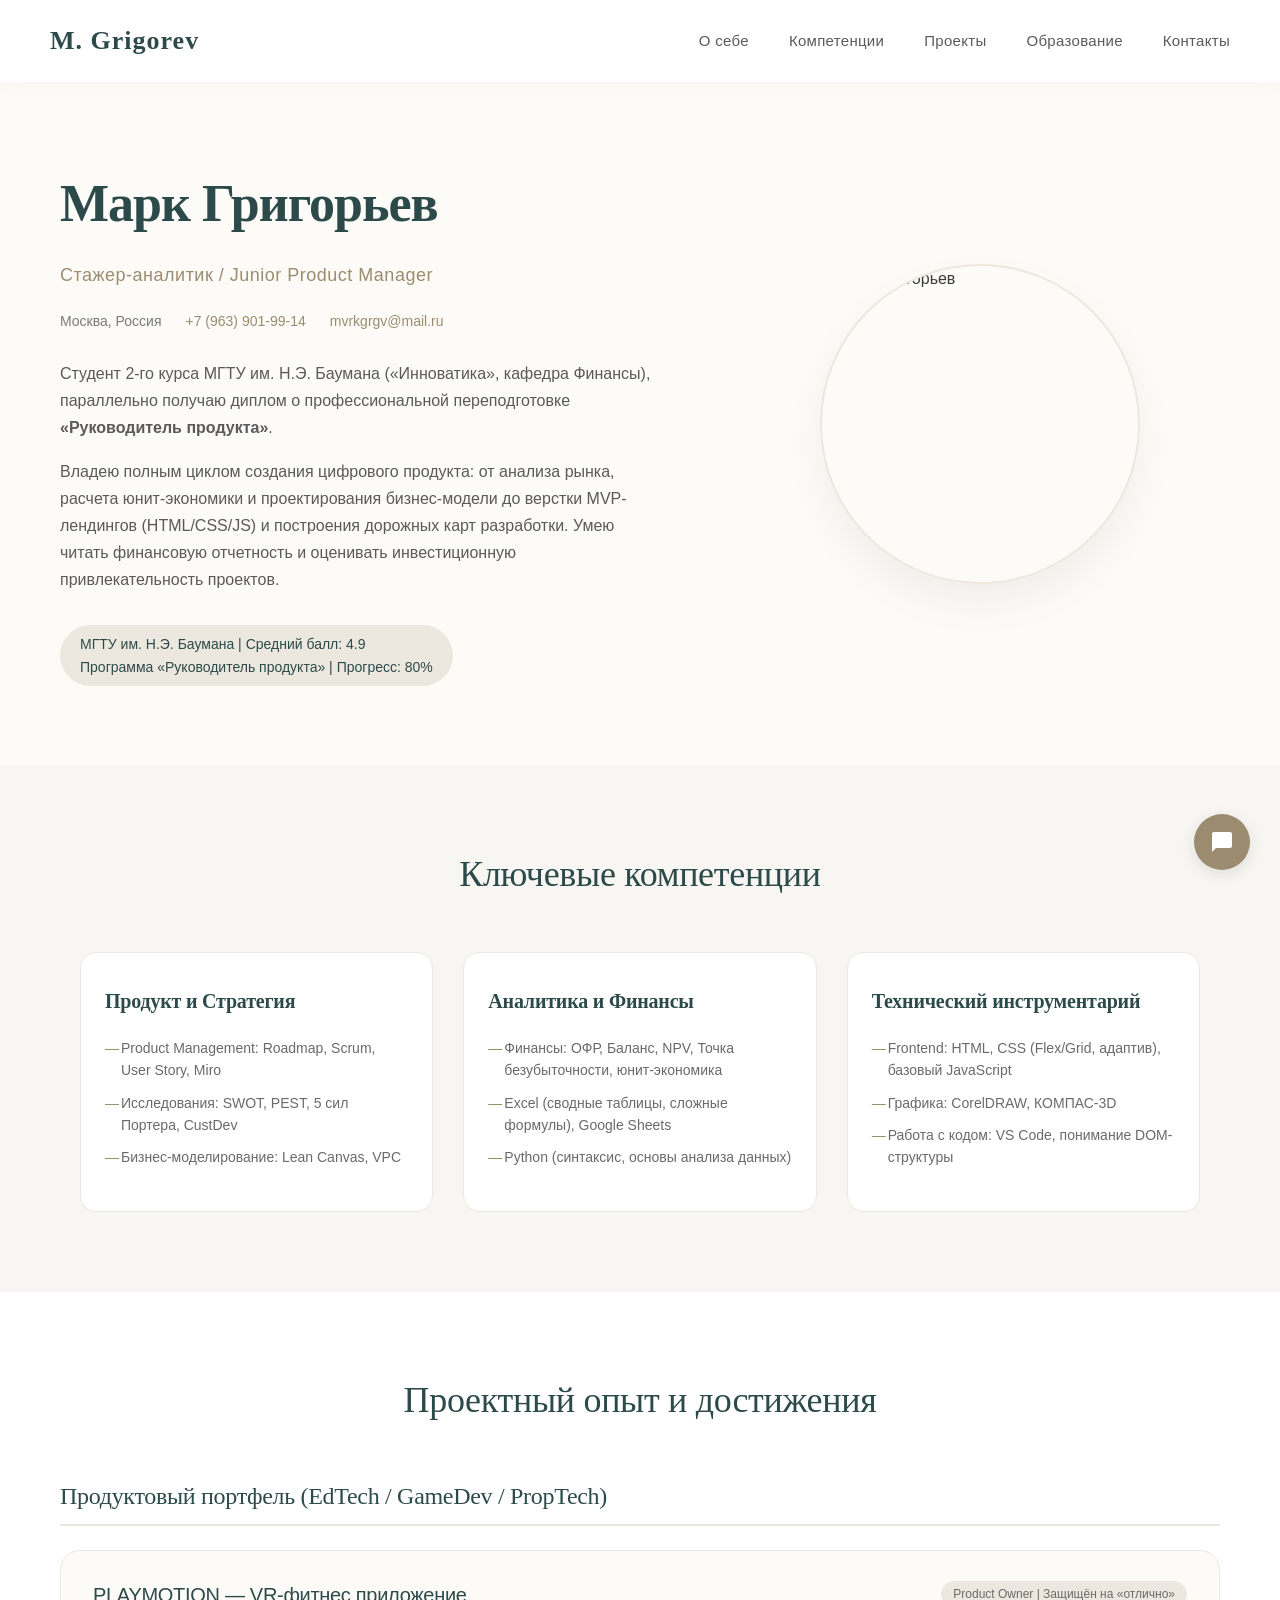
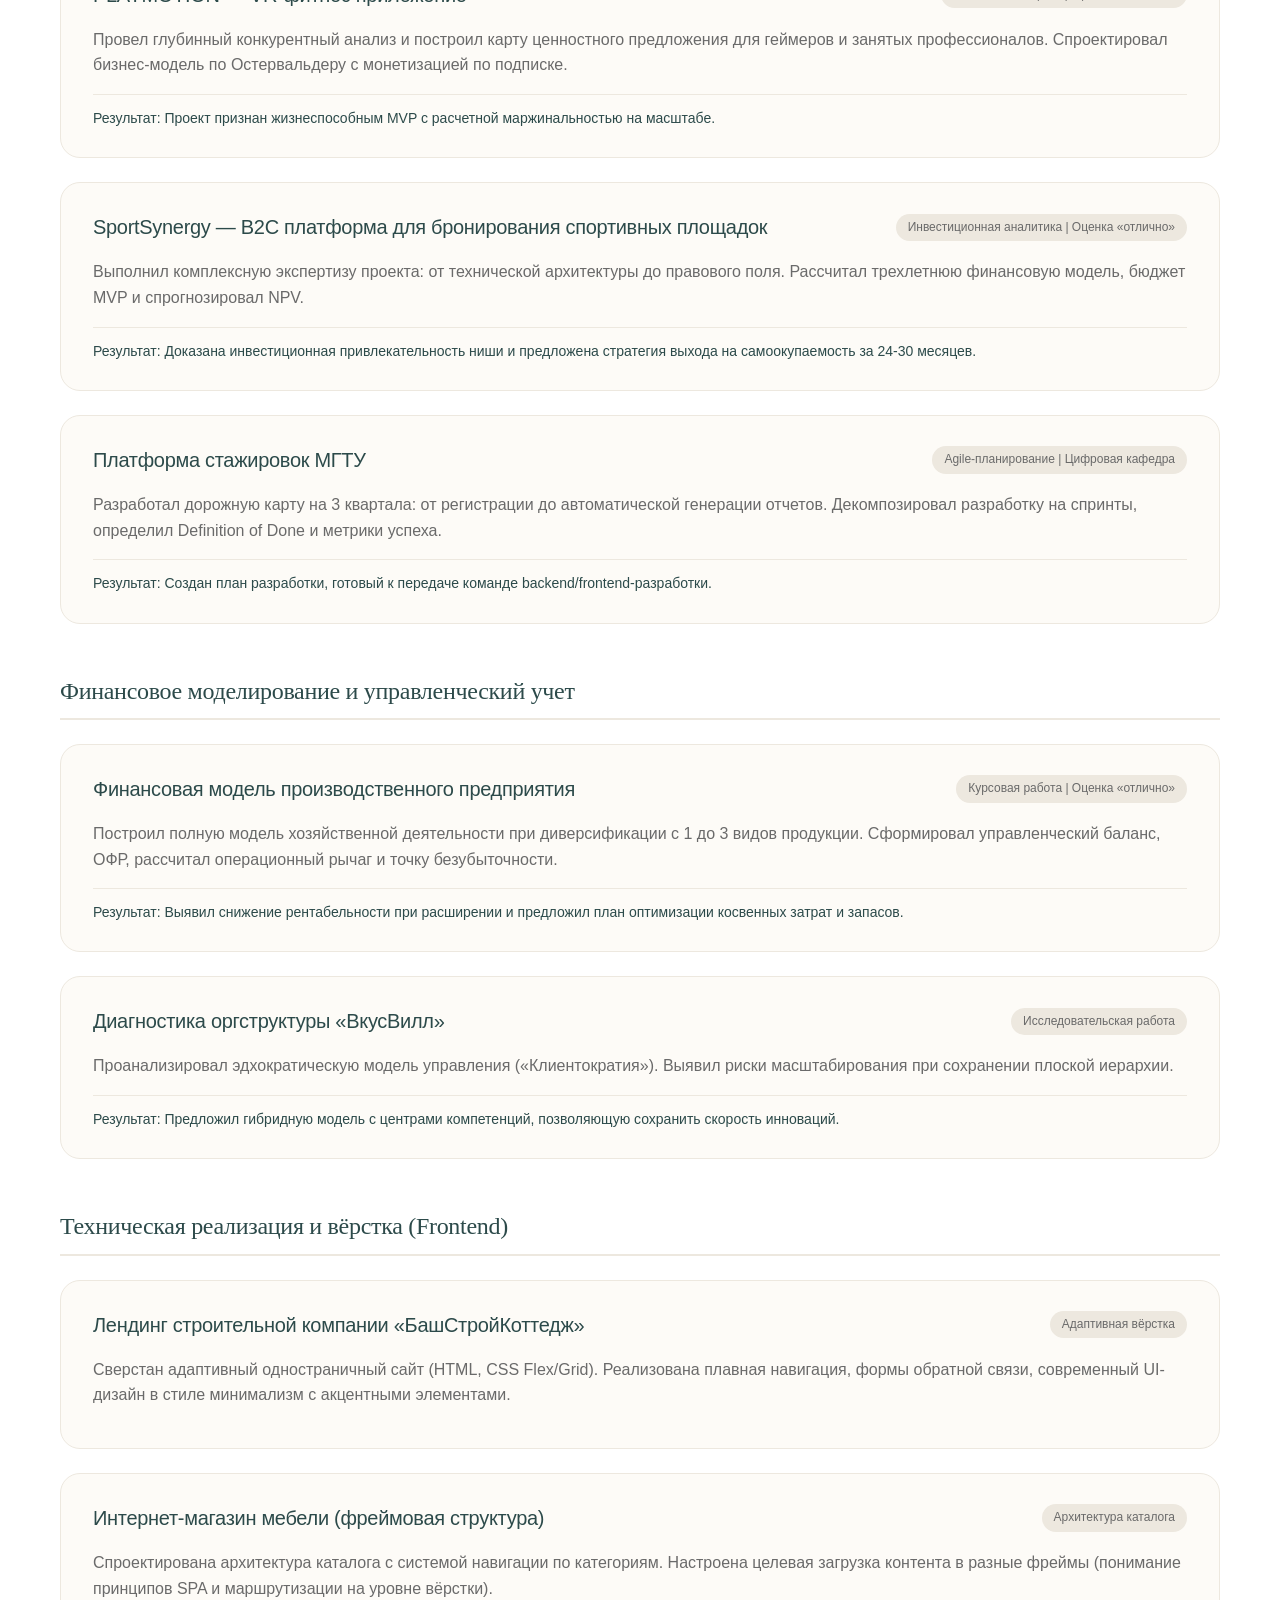
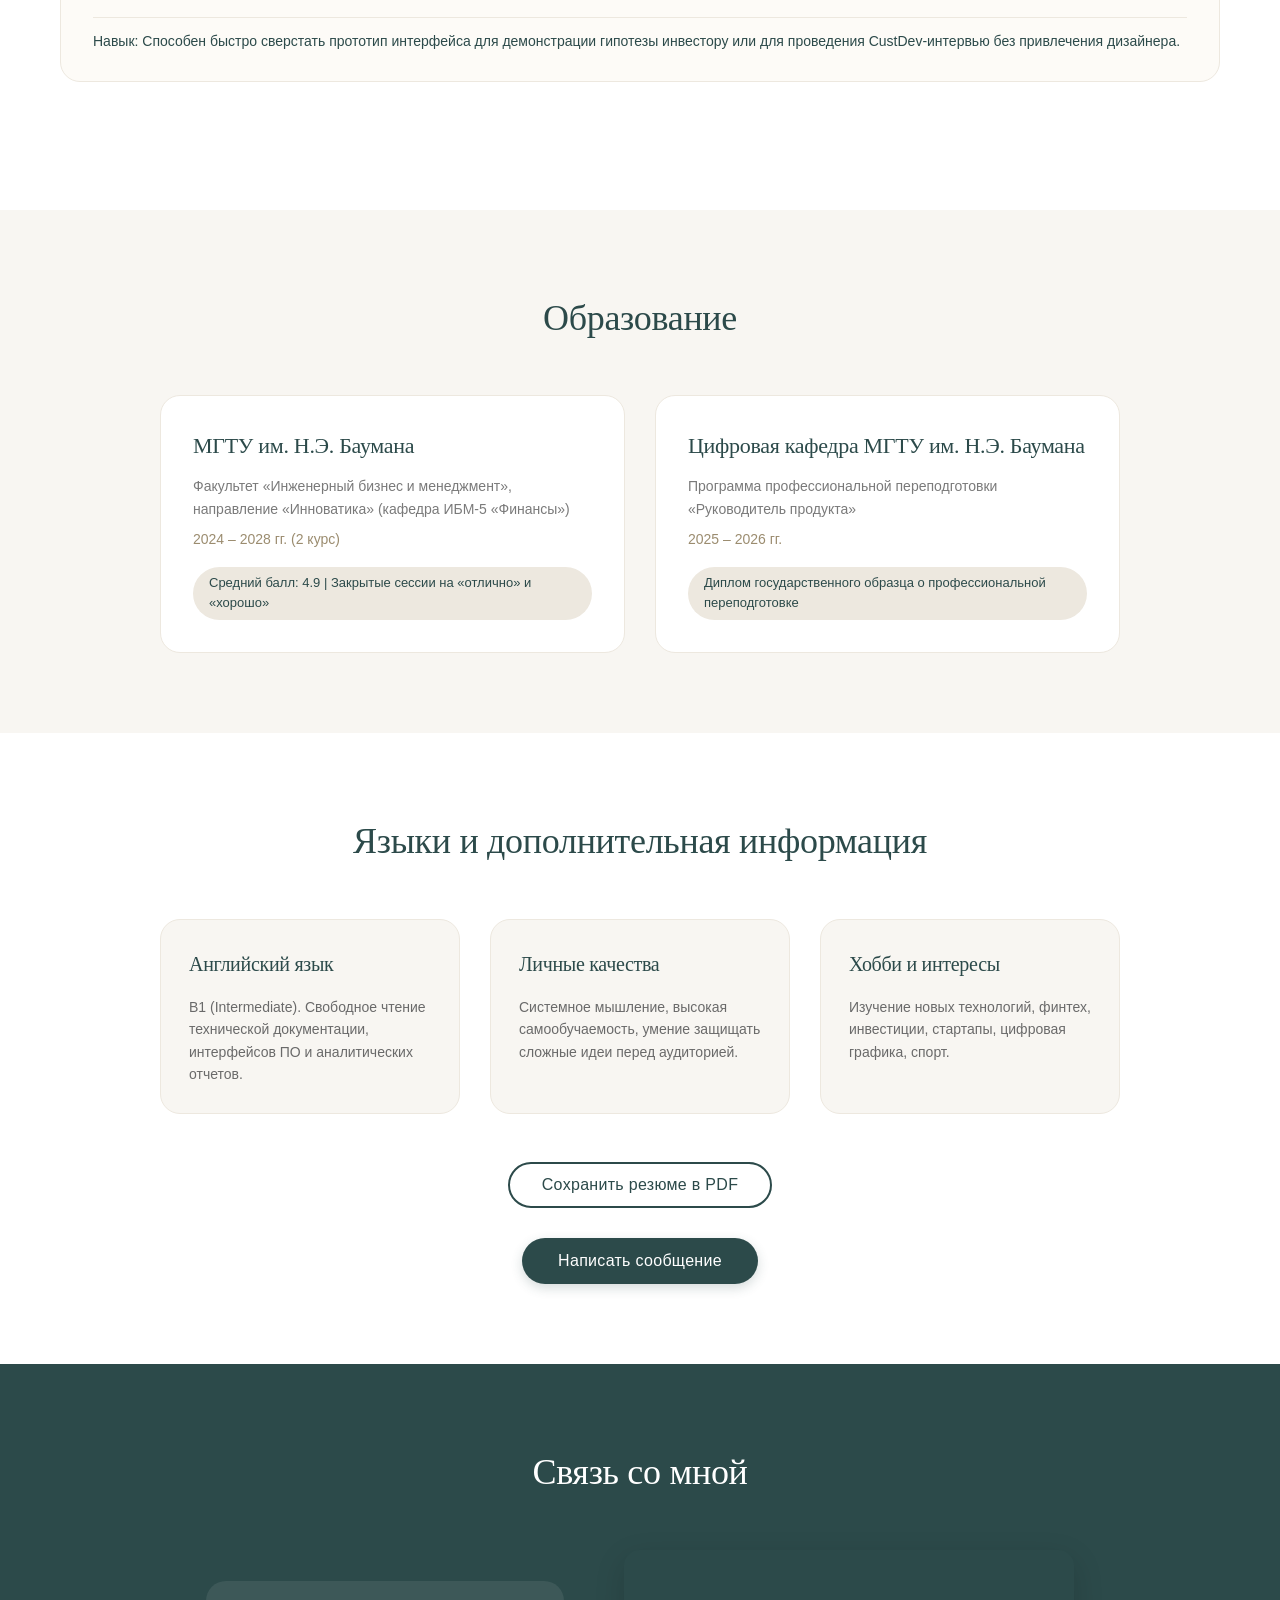
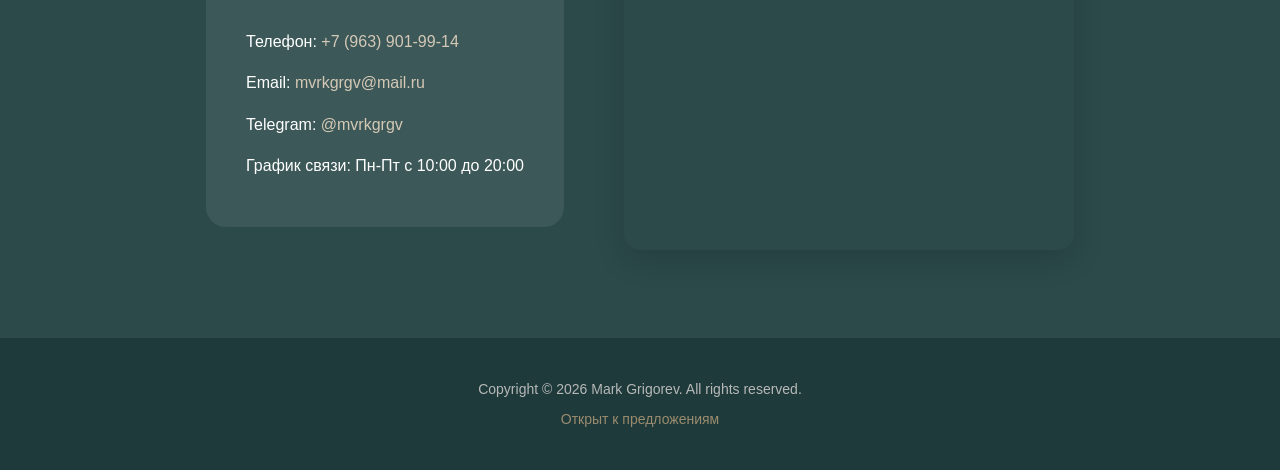
==== commit 86a032c5: "Update index.html" ====
--- a/index.html
+++ b/index.html
@@ -27,7 +27,7 @@
         </nav>
     </header>
 
-    <!-- О себе (профессиональный профиль) -->
+    <!-- О себе  -->
     <section id="about" class="about">
         <div class="about-container">
             <div class="about-text">
@@ -57,7 +57,7 @@
         </div>
     </section>
 
-    <!-- Ключевые компетенции (3 колонки) -->
+    <!-- Ключевые компетенции  -->
     <section id="skills" class="skills">
         <div class="container">
             <h2>Ключевые компетенции</h2>
@@ -218,7 +218,11 @@
             <div class="pdf-resume-wrapper">
                 <button id="saveResumePdfBtn" class="pdf-resume-btn">Сохранить резюме в PDF</button>
             </div>
-
+            
+            <!-- Кнопка вызова формы обратной связи -->
+            <div class="form-open-wrapper">
+            <button id="openFormBtn" class="open-form-btn">Написать сообщение</button>
+            </div>
            
         </div>
     </section>
@@ -258,7 +262,7 @@
 
 
 
-    <!-- Чат-виджет (минималистичный, без эмодзи) -->
+    <!-- Чат-виджет  -->
     <div class="chat-widget">
         <a href="https://vk.me/id218940474?text=Здравствуйте!%20Вопрос%20по%20резюме" 
            class="chat-link" 
@@ -279,17 +283,17 @@
 
     <script src="JS/index.js"></script>
 
-    <!-- Библиотека для PDF -->
+   
     <script src="https://cdnjs.cloudflare.com/ajax/libs/html2pdf.js/0.10.1/html2pdf.bundle.min.js"></script>
     <script>
         (function() {
             const pdfBtn = document.getElementById('saveResumePdfBtn');
             if (pdfBtn) {
                 pdfBtn.addEventListener('click', function() {
-                    // Создаём окно для генерации PDF
+                    
                     const win = window.open('', '_blank');
                     
-                    // Пишем чистый HTML для резюме
+                    
                     win.document.write(`
                         <!DOCTYPE html>
                         <html>
@@ -614,7 +618,7 @@
                     
                     win.document.close();
                     
-                    // Ждём загрузки и печатаем/сохраняем PDF
+                    
                     win.onload = function() {
                         win.print();
                     };
@@ -622,6 +626,94 @@
             }
         })();
     </script>
+
+    <!-- Прелоадер -->
+    <div id="preloader">
+        <img src="images/preloader.gif" alt="загрузка страницы">
+    </div>
+
+    <script src="JS/index.js"></script>
+
+    <script src="https://cdnjs.cloudflare.com/ajax/libs/html2pdf.js/0.10.1/html2pdf.bundle.min.js"></script>
+    <script>
+        (function() {
+            const pdfBtn = document.getElementById('saveResumePdfBtn');
+            if (pdfBtn) {
+                pdfBtn.addEventListener('click', function() {
+                    // ... существующий код PDF ...
+                });
+            }
+        })();
+    </script>
     
+<!-- Модальное окно с формой обратной связи -->
+<div id="feedbackModal" class="modal">
+    <div class="modal-content">
+        <div class="modal-header">
+            <h3>Обратная связь</h3>
+            <span id="closeModalBtn" class="close-btn">&times;</span>
+        </div>
+        
+        <form action="https://formsubmit.co/mvrkgrgv@mail.ru" method="POST">
+            <!-- Скрытые поля для настройки FormSubmit -->
+            <input type="hidden" name="_subject" value="Новое сообщение с сайта-резюме">
+            <input type="hidden" name="_captcha" value="false">
+            <input type="hidden" name="_template" value="table">
+            <!-- После отправки пользователь вернется на ваш сайт -->
+            <input type="hidden" name="_next" value="https://mvrkgrgv-dot.github.io/grigorev-resume/">
+            
+            <div class="form-group">
+                <label for="name">ФИО *</label>
+                <input type="text" id="name" name="name" placeholder="Иванов Иван Иванович" required>
+            </div>
+            
+            <div class="form-group">
+                <label for="phone">Телефон *</label>
+                <input type="tel" id="phone" name="phone" placeholder="+7 (999) 123-45-67" required>
+            </div>
+            
+            <div class="form-group">
+                <label for="email">Email *</label>
+                <input type="email" id="email" name="email" placeholder="ivan@example.ru" required>
+            </div>
+            
+            <div class="form-group">
+                <label for="subject">Тема обращения *</label>
+                <select id="subject" name="subject" required>
+                    <option value="">-- Выберите тему --</option>
+                    <option value="vacancy">Вакансия / Стажировка</option>
+                    <option value="project">Сотрудничество по проекту</option>
+                    <option value="consultation">Консультация</option>
+                    <option value="other">Другой вопрос</option>
+                </select>
+            </div>
+            
+            <div class="form-group">
+                <label for="message">Сообщение *</label>
+                <textarea id="message" name="message" rows="4" placeholder="Введите ваше сообщение..." required></textarea>
+            </div>
+            
+            <div class="form-group">
+                <label for="priority">Приоритет</label>
+                <select id="priority" name="priority">
+                    <option value="low">Низкий</option>
+                    <option value="medium" selected>Средний</option>
+                    <option value="high">Высокий</option>
+                </select>
+            </div>
+            
+            <div class="form-group checkbox-group">
+                <input type="checkbox" id="agree" name="agree" required>
+                <label for="agree">Я согласен на обработку персональных данных *</label>
+            </div>
+            
+            <div class="form-buttons">
+                <button type="submit" class="submit-btn">Отправить</button>
+                <button type="button" id="closeFormBtn" class="cancel-btn">Отмена</button>
+            </div>
+        </form>
+    </div>
+</div>
+
 </body>
 </html>
--- a/CSS/style.css
+++ b/CSS/style.css
@@ -1,4 +1,4 @@
-/* ========== СБРОС СТИЛЕЙ ========== */
+
 
 * {
     margin: 0;
@@ -45,7 +45,7 @@
     padding: 0 20px;
 }
 
-/* ========== ШАПКА ========== */
+/*  ШАПКА  */
 
 .header {
     background-color: #FFFFFF;
@@ -85,7 +85,7 @@
     color: #9B8C6F;
 }
 
-/* ========== СЕКЦИЯ "О СЕБЕ" ========== */
+/*  СЕКЦИЯ "О СЕБЕ"  */
 
 .about {
     background-color: #FDFBF7;
@@ -182,7 +182,7 @@
     border: 2px solid #EDE8DF;
 }
 
-/* ========== СЕКЦИЯ "КЛЮЧЕВЫЕ КОМПЕТЕНЦИИ" ========== */
+/*  СЕКЦИЯ "КЛЮЧЕВЫЕ КОМПЕТЕНЦИИ"  */
 
 .skills {
     background-color: #F8F6F2;
@@ -235,7 +235,7 @@
     color: #9B8C6F;
 }
 
-/* ========== СЕКЦИЯ "ПРОЕКТЫ" ========== */
+/*  СЕКЦИЯ "ПРОЕКТЫ" */
 
 .projects {
     background-color: #FFFFFF;
@@ -309,7 +309,7 @@
     font-size: 14px;
 }
 
-/* ========== СЕКЦИЯ "ОБРАЗОВАНИЕ" ========== */
+/*  СЕКЦИЯ "ОБРАЗОВАНИЕ"  */
 
 .education {
     background-color: #F8F6F2;
@@ -366,7 +366,7 @@
     color: #2C4A4A;
 }
 
-/* ========== СЕКЦИЯ "ДОПОЛНИТЕЛЬНО" ========== */
+/*  СЕКЦИЯ "ДОПОЛНИТЕЛЬНО"  */
 
 .additional {
     background-color: #FFFFFF;
@@ -423,7 +423,7 @@
     font-weight: 500;
 }
 
-/* ========== СЕКЦИЯ "КОНТАКТЫ" ========== */
+/*  СЕКЦИЯ "КОНТАКТЫ"  */
 
 .contacts {
     background-color: #2C4A4A;
@@ -479,7 +479,7 @@
     transform: scale(1.03);
 }
 
-/* ========== ФУТЕР ========== */
+/*  ФУТЕР  */
 
 .footer {
     background-color: #1E3A3A;
@@ -498,7 +498,7 @@
     color: #9B8C6F;
 }
 
-/* ========== АДАПТИВНОСТЬ ========== */
+/*  АДАПТИВНОСТЬ */
 
 @media (max-width: 1024px) {
     .skills-grid {
@@ -579,7 +579,7 @@
     }
 }
 
-        /* ===== PDF BUTTON STYLES ===== */
+        /* ===== Кнопка PDF   */
         .pdf-resume-container {
             text-align: center;
             padding: 40px 20px 20px 20px;
@@ -625,7 +625,7 @@
     margin: 0 auto;
 }
 
- /* Чат-виджет — минималистичный, без эмодзи */
+ /* Чат-виджет  */
 .chat-widget {
     position: fixed;
     bottom: 30px;
@@ -648,7 +648,7 @@
     text-decoration: none;
 }
 
-/* Ховер — мягкий градиент, контрастный и красивый */
+/* Ховер */
 .chat-link:hover {
     transform: scale(1.05);
     background: linear-gradient(135deg, #C4A67A, #A8896A);
@@ -661,7 +661,7 @@
     justify-content: center;
 }
 
-/* Тултип — теперь такого же цвета, как кнопка при наведении */
+/* Тултип */
 .chat-tooltip {
     position: absolute;
     right: 70px;
@@ -704,3 +704,270 @@
         right: 55px;
     }
 }
+
+/* ПРЕЛОАДЕР */
+#preloader {
+    position: fixed;
+    top: 0;
+    left: 0;
+    width: 100%;
+    height: 100%;
+    background-color: #FDFBF7;
+    display: flex;
+    justify-content: center;
+    align-items: center;
+    z-index: 9999;
+    transition: opacity 0.5s ease;
+}
+
+#preloader img {
+    width: 80px;
+    height: 80px;
+}
+
+#preloader.hide-preloader {
+    opacity: 0;
+    visibility: hidden;
+}
+
+
+/* МОДАЛЬНОЕ ОКНО С ФОРМОЙ */
+.form-open-wrapper {
+    text-align: center;
+    margin-top: 30px;
+}
+
+.open-form-btn {
+    display: inline-flex;
+    align-items: center;
+    justify-content: center;
+    background-color: #2C4A4A;
+    border: none;
+    color: white;
+    padding: 14px 36px;
+    font-size: 16px;
+    font-weight: 500;
+    font-family: 'Inter', sans-serif;
+    border-radius: 40px;
+    cursor: pointer;
+    transition: all 0.3s ease;
+    letter-spacing: 0.3px;
+    box-shadow: 0 4px 12px rgba(44, 74, 74, 0.2);
+}
+
+.open-form-btn:hover {
+    background-color: #9B8C6F;
+    transform: translateY(-2px);
+    box-shadow: 0 8px 20px rgba(0, 0, 0, 0.1);
+}
+
+/* Модальное окно */
+.modal {
+    display: none;
+    position: fixed;
+    top: 0;
+    left: 0;
+    width: 100%;
+    height: 100%;
+    background-color: rgba(0, 0, 0, 0.6);
+    z-index: 10000;
+    justify-content: center;
+    align-items: center;
+    backdrop-filter: blur(5px);
+}
+
+.modal.show {
+    display: flex;
+}
+
+.modal-content {
+    background-color: #FFFFFF;
+    width: 90%;
+    max-width: 650px;
+    max-height: 90vh;
+    border-radius: 24px;
+    box-shadow: 0 25px 50px rgba(0, 0, 0, 0.3);
+    overflow-y: auto;
+    animation: modalFadeIn 0.3s ease;
+}
+
+@keyframes modalFadeIn {
+    from {
+        opacity: 0;
+        transform: translateY(-30px);
+    }
+    to {
+        opacity: 1;
+        transform: translateY(0);
+    }
+}
+
+.modal-header {
+    display: flex;
+    justify-content: space-between;
+    align-items: center;
+    padding: 20px 24px;
+    border-bottom: 2px solid #EDE8DF;
+}
+
+.modal-header h3 {
+    font-size: 24px;
+    color: #2C4A4A;
+    font-family: 'Cormorant Garamond', serif;
+    font-weight: 600;
+    margin: 0;
+}
+
+.close-btn {
+    font-size: 32px;
+    font-weight: 300;
+    color: #9B8C6F;
+    cursor: pointer;
+    transition: color 0.3s ease;
+    line-height: 1;
+}
+
+.close-btn:hover {
+    color: #2C4A4A;
+}
+
+/* Стили формы */
+#feedbackForm {
+    padding: 32px 36px;
+}
+
+.form-group {
+    margin-bottom: 24px;
+}
+
+.form-group label {
+    display: block;
+    font-size: 14px;
+    font-weight: 500;
+    color: #2C4A4A;
+    margin-bottom: 8px;
+    font-family: 'Inter', sans-serif;
+}
+
+.form-group input,
+.form-group select,
+.form-group textarea {
+    width: 100%;
+    padding: 12px 16px;
+    font-size: 14px;
+    font-family: 'Inter', sans-serif;
+    border: 1.5px solid #EDE8DF;
+    border-radius: 12px;
+    background-color: #FDFBF7;
+    transition: all 0.3s ease;
+    color: #3A3A3A;
+}
+
+.form-group input:focus,
+.form-group select:focus,
+.form-group textarea:focus {
+    outline: none;
+    border-color: #9B8C6F;
+    box-shadow: 0 0 0 3px rgba(155, 140, 111, 0.1);
+}
+
+.form-group input::placeholder,
+.form-group textarea::placeholder {
+    color: #B8B8B8;
+}
+
+.checkbox-group {
+    display: flex;
+    align-items: center;
+    gap: 12px;
+}
+
+.checkbox-group input {
+    width: 18px;
+    height: 18px;
+    cursor: pointer;
+    accent-color: #2C4A4A;
+}
+
+.checkbox-group label {
+    margin-bottom: 0;
+    font-size: 13px;
+    color: #6A6A6A;
+    cursor: pointer;
+}
+
+.form-buttons {
+    display: flex;
+    gap: 16px;
+    margin-top: 36px;
+}
+
+.submit-btn,
+.cancel-btn {
+    flex: 1;
+    padding: 12px 20px;
+    font-size: 15px;
+    font-weight: 500;
+    font-family: 'Inter', sans-serif;
+    border-radius: 40px;
+    cursor: pointer;
+    transition: all 0.3s ease;
+    border: none;
+}
+
+.submit-btn {
+    background-color: #2C4A4A;
+    color: white;
+}
+
+.submit-btn:hover {
+    background-color: #9B8C6F;
+    transform: translateY(-2px);
+}
+
+.cancel-btn {
+    background-color: #EDE8DF;
+    color: #5A5A5A;
+}
+
+.cancel-btn:hover {
+    background-color: #D4C9B6;
+}
+
+.form-status {
+    padding: 12px 24px 24px 24px;
+    font-size: 14px;
+    text-align: center;
+    display: none;
+}
+
+.form-status.success {
+    display: block;
+    color: #2C6B2C;
+}
+
+.form-status.error {
+    display: block;
+    color: #C44A4A;
+}
+
+/* Адаптация под мобильные */
+@media (max-width: 768px) {
+    .modal-content {
+        width: 95%;
+        max-height: 95vh;
+    }
+    
+    .modal-header {
+        padding: 16px 20px;
+    }
+    
+    #feedbackForm {
+        padding: 20px;
+    }
+    
+    .form-buttons {
+        flex-direction: column;
+        gap: 12px;
+    }
+}
